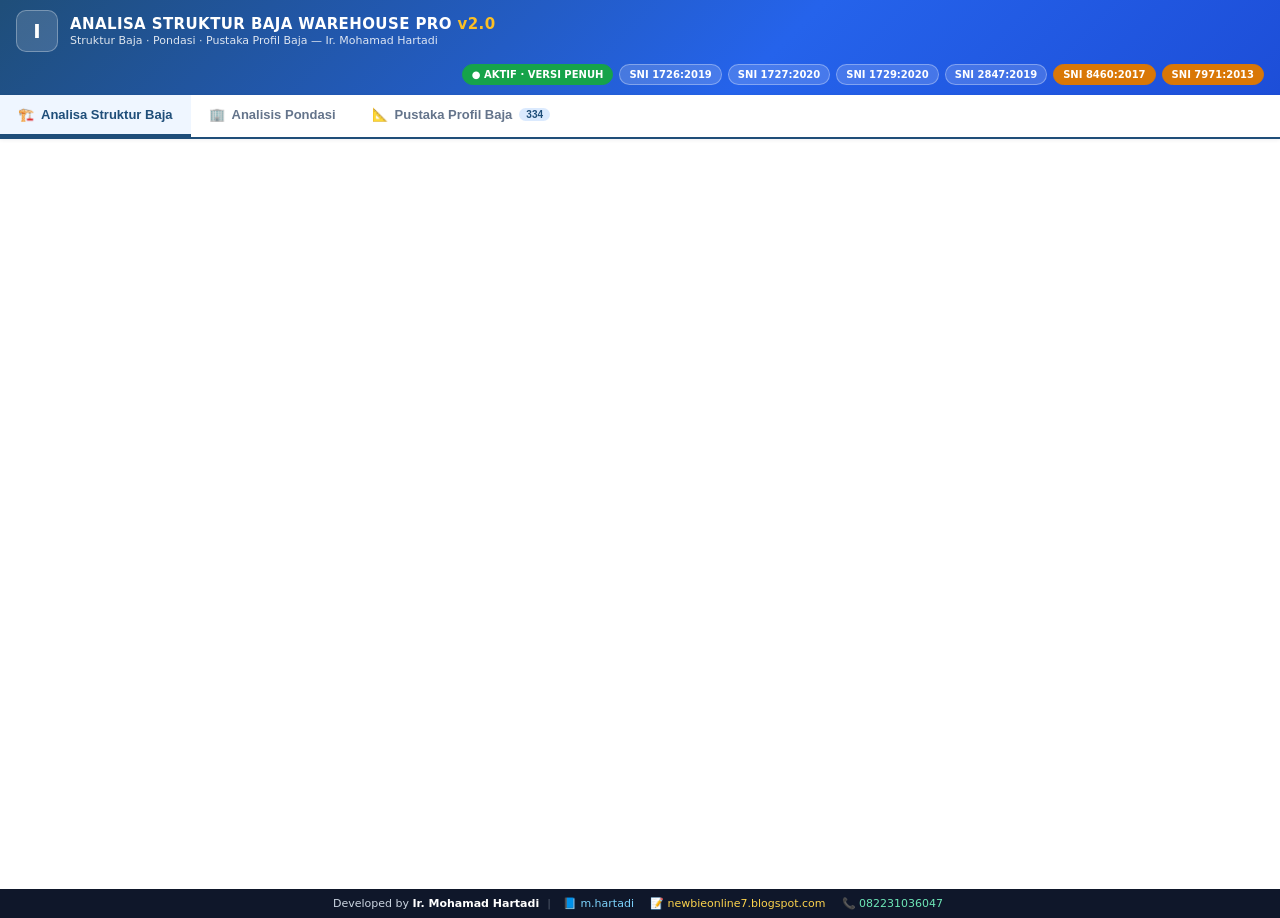
==== index.template.html @ 792269c4 "v2.0: shell profesional 3 tab — struktur baja (asli v1.0.0 PENUH), pondasi, pustaka profil baja 334 " ====
<!doctype html>
<html lang="id">
<head>
<meta charset="utf-8">
<meta name="viewport" content="width=device-width,initial-scale=1">
<meta name="author" content="Ir. Mohamad Hartadi">
<meta name="description" content="Analisa Struktur Baja Warehouse Pro v2.0 — Struktur baja gudang SNI 1726/1727/1729, analisis pondasi telapak & tiang pancang, pustaka profil baja 334 profil (BS 4-1, EN 10365, JIS). Versi penuh profesional by Ir. Mohamad Hartadi.">
<meta name="theme-color" content="#1f4e79">
<title>Analisa Struktur Baja Warehouse Pro v2.0 — SNI · Pondasi · Pustaka Profil</title>
<link rel="icon" href="data:image/svg+xml,%3Csvg xmlns='http://www.w3.org/2000/svg' viewBox='0 0 100 100'%3E%3Crect width='100' height='100' rx='16' fill='%231f4e79'/%3E%3Cpath d='M18 26h64v12H60v30h12v12H36V68h12V38H18z' fill='%23fff'/%3E%3C/svg%3E">
<style>
  :root {
    --biru: #1f4e79; --biru-2: #2563eb; --biru-m: #eff6ff; --biru-b: #dbeafe;
    --tinta: #0f172a; --tinta-2: #334155; --tinta-3: #64748b;
    --garis: #dbe2ea; --latar: #f6f8fb; --putih: #fff;
    --ok: #16a34a; --ok-m: #ecfdf5; --amber: #b45309; --amber-m: #fffbeb; --merah: #b91c1c; --merah-m: #fef2f2;
    --cyan: #0e7490; --cyan-m: #ecfeff;
  }
  * { margin: 0; padding: 0; box-sizing: border-box; }
  body { font-family: 'Segoe UI', system-ui, -apple-system, Roboto, sans-serif; background: var(--latar); color: var(--tinta); }

  /* ===== HEADER ===== */
  .hd { background: linear-gradient(135deg, #1f4e79 0%, #2563eb 60%, #1d4ed8 100%); color: #fff; padding: 10px 16px; box-shadow: 0 2px 10px rgba(15,23,42,.18); }
  .hd-in { max-width: 1600px; margin: 0 auto; display: flex; flex-wrap: wrap; align-items: center; gap: 12px; }
  .hd-logo { width: 42px; height: 42px; border-radius: 10px; background: rgba(255,255,255,.14); border: 1px solid rgba(255,255,255,.3); display: flex; align-items: center; justify-content: center; font-size: 20px; font-weight: 800; }
  .hd-t h1 { font-size: 15px; letter-spacing: .4px; }
  .hd-t .sub { font-size: 11px; opacity: .85; margin-top: 1px; }
  .hd-r { margin-left: auto; display: flex; flex-wrap: wrap; gap: 6px; align-items: center; }
  .badge { font-size: 10px; font-weight: 700; padding: 4px 9px; border-radius: 999px; background: rgba(255,255,255,.16); border: 1px solid rgba(255,255,255,.32); white-space: nowrap; }
  .badge.ok { background: #16a34a; border-color: #16a34a; }
  .badge.amber { background: #d97706; border-color: #d97706; }

  /* ===== TABS ===== */
  .tabs { background: var(--putih); border-bottom: 2px solid var(--biru); position: sticky; top: 0; z-index: 40; box-shadow: 0 1px 4px rgba(15,23,42,.07); }
  .tabs-in { max-width: 1600px; margin: 0 auto; display: flex; overflow-x: auto; }
  .tab { border: 0; background: none; padding: 12px 18px; font-size: 13px; font-weight: 600; color: var(--tinta-3); cursor: pointer; border-bottom: 3px solid transparent; white-space: nowrap; display: flex; align-items: center; gap: 7px; transition: .15s; }
  .tab:hover { color: var(--biru); background: var(--biru-m); }
  .tab.on { color: var(--biru); border-bottom-color: var(--biru); background: var(--biru-m); }
  .tab .ic { font-size: 13px; }
  .tab .cnt { font-size: 10px; font-weight: 700; background: var(--biru-b); color: var(--biru); padding: 1px 7px; border-radius: 999px; }

  /* ===== PANELS ===== */
  .panel { display: none; }
  .panel.on { display: block; }
  .frame-wrap { width: 100%; height: calc(100vh - 150px); min-height: 480px; background: var(--putih); }
  .frame-wrap iframe { width: 100%; height: 100%; border: 0; display: block; }
  .load-note { padding: 40px; text-align: center; color: var(--tinta-3); font-size: 13px; }

  /* ===== PUSTAKA (light theme) ===== */
  .pk { max-width: 1600px; margin: 0 auto; padding: 14px 16px 8px; }
  .card { background: var(--putih); border: 1px solid var(--garis); border-radius: 12px; box-shadow: 0 1px 3px rgba(15,23,42,.05); }
  .toolbar { padding: 10px; display: flex; flex-wrap: wrap; gap: 8px; align-items: center; }
  .btn-g { display: flex; border-radius: 9px; overflow: hidden; border: 1px solid var(--biru); }
  .btn-g button { border: 0; padding: 7px 13px; font-size: 12px; font-weight: 700; background: var(--putih); color: var(--tinta-3); cursor: pointer; }
  .btn-g button.on { background: var(--biru); color: #fff; }
  .chips { display: flex; flex-wrap: wrap; gap: 6px; }
  .chip { border: 1px solid var(--garis); background: var(--putih); color: var(--tinta-2); font-size: 12px; font-weight: 600; padding: 7px 12px; border-radius: 9px; cursor: pointer; }
  .chip.on { border-color: var(--biru); background: var(--biru-m); color: var(--biru); }
  .chip.fav { border-color: #d97706; color: #b45309; }
  .chip.fav.on { background: var(--amber-m); }
  .inp, .sel { border: 1px solid var(--garis); border-radius: 9px; padding: 7px 11px; font-size: 12px; color: var(--tinta); background: var(--putih); outline: none; }
  .inp:focus, .sel:focus { border-color: var(--biru-2); }
  .act { border: 1px solid var(--garis); background: var(--putih); border-radius: 9px; padding: 7px 12px; font-size: 12px; font-weight: 700; color: var(--biru); cursor: pointer; }
  .act:hover { background: var(--biru-m); }
  .act.am { color: var(--amber); }
  .act.cy { color: var(--cyan); }
  .tbl-wrap { overflow: auto; max-height: calc(100vh - 300px); min-height: 300px; }
  table.pk-t { width: 100%; border-collapse: collapse; font-size: 11.5px; font-family: 'Cascadia Code', Consolas, monospace; }
  .pk-t th { position: sticky; top: 0; background: var(--biru); color: #fff; padding: 8px 8px; text-align: right; font-weight: 700; white-space: nowrap; z-index: 5; }
  .pk-t th:nth-child(1), .pk-t th:nth-child(2) { text-align: left; }
  .pk-t td { padding: 5px 8px; border-bottom: 1px solid var(--garis); text-align: right; white-space: nowrap; }
  .pk-t td:nth-child(1), .pk-t td:nth-child(2) { text-align: left; }
  .pk-t tr.row:hover { background: var(--biru-m); cursor: pointer; }
  .pk-t .nm { color: var(--biru); font-weight: 700; }
  .tag { font-size: 10px; font-weight: 800; padding: 2px 7px; border-radius: 6px; }
  .tag.ok { background: var(--ok-m); color: var(--ok); }
  .tag.wn { background: var(--amber-m); color: var(--amber); }
  .tag.bd { background: var(--merah-m); color: var(--merah); }
  .tag.nn { color: var(--tinta-3); }
  .tbl-foot { display: flex; justify-content: space-between; flex-wrap: wrap; gap: 6px; padding: 8px 12px; font-size: 10.5px; color: var(--tinta-3); border-top: 1px solid var(--garis); }

  /* ===== MODALS ===== */
  .modal { position: fixed; inset: 0; z-index: 60; background: rgba(15,23,42,.55); display: none; align-items: center; justify-content: center; padding: 14px; }
  .modal.on { display: flex; }
  .m-card { background: var(--putih); border-radius: 14px; max-width: 900px; width: 100%; max-height: 92vh; overflow: auto; box-shadow: 0 20px 60px rgba(15,23,42,.3); animation: pop .22s ease; }
  @keyframes pop { from { transform: scale(.96); opacity: 0; } }
  .m-head { display: flex; justify-content: space-between; align-items: center; padding: 12px 16px; border-bottom: 1px solid var(--garis); position: sticky; top: 0; background: var(--putih); z-index: 3; }
  .m-head h2 { font-size: 14px; color: var(--biru); letter-spacing: .3px; }
  .m-x { border: 1px solid var(--merah); color: var(--merah); background: var(--putih); width: 28px; height: 28px; border-radius: 8px; cursor: pointer; font-size: 14px; }
  .m-body { padding: 16px; }
  .g2 { display: grid; grid-template-columns: 1fr; gap: 14px; }
  @media(min-width: 760px) { .g2 { grid-template-columns: 320px 1fr; } }
  .svg-box { background: var(--biru-m); border: 1px solid var(--biru-b); border-radius: 12px; padding: 10px; display: flex; align-items: center; justify-content: center; }
  .pgrid { display: grid; grid-template-columns: 1fr 1fr; gap: 6px; font-family: Consolas, monospace; font-size: 11.5px; }
  .pgrid .it { display: flex; justify-content: space-between; gap: 8px; background: var(--latar); border: 1px solid var(--garis); border-radius: 8px; padding: 6px 9px; }
  .pgrid .k { color: var(--tinta-3); } .pgrid .v { color: var(--tinta); font-weight: 700; text-align: right; }
  .m-foot { padding: 0 16px 14px; font-size: 10.5px; color: var(--tinta-3); line-height: 1.6; }
  .vsum { display: grid; grid-template-columns: repeat(auto-fit, minmax(150px, 1fr)); gap: 8px; margin: 12px 0; }
  .vcard { border: 1px solid var(--ok); background: var(--ok-m); border-radius: 12px; padding: 10px; text-align: center; }
  .vcard h4 { color: var(--biru); font-size: 13px; }
  .vcard .n { font-size: 11px; color: var(--tinta-2); font-family: Consolas, monospace; margin-top: 3px; }
  .vcard .t { font-size: 10px; font-weight: 800; margin-top: 5px; }
  .vcard .t.ok { color: var(--ok); } .vcard .t.wn { color: var(--amber); }
  .note-p { font-size: 11.5px; color: var(--tinta-2); line-height: 1.65; background: var(--biru-m); border-left: 3px solid var(--biru); padding: 9px 12px; border-radius: 0 8px 8px 0; }
  .vtable { width: 100%; border-collapse: collapse; font-size: 11px; font-family: Consolas, monospace; }
  .vtable th { background: var(--latar); color: var(--biru); text-align: right; padding: 6px 8px; border-bottom: 2px solid var(--biru); }
  .vtable th:first-child { text-align: left; }
  .vtable td { padding: 5px 8px; border-bottom: 1px solid var(--garis); text-align: right; }
  .vtable td:first-child { text-align: left; color: var(--biru); font-weight: 700; }

  /* ===== FOOTER ===== */
  .ft { background: var(--tinta); color: #cbd5e1; }
  .ft-in { max-width: 1600px; margin: 0 auto; padding: 8px 16px; display: flex; flex-wrap: wrap; gap: 8px; align-items: center; justify-content: center; font-size: 11px; }
  .ft b { color: #fff; }
  .ft a { color: #7dd3fc; text-decoration: none; margin: 0 4px; }
  .ft a.am { color: #fcd34d; } .ft a.gr { color: #6ee7b7; }
  .ft .sep { opacity: .35; }
  @media(max-width: 700px) { .hd-t h1 { font-size: 13px; } .frame-wrap { height: calc(100vh - 190px); } }
</style>
</head>
<body>

<!-- ================= HEADER ================= -->
<header class="hd">
  <div class="hd-in">
    <div class="hd-logo">I</div>
    <div class="hd-t">
      <h1>ANALISA STRUKTUR BAJA WAREHOUSE PRO <span style="color:#fbbf24">v2.0</span></h1>
      <div class="sub">Struktur Baja · Pondasi · Pustaka Profil Baja — Ir. Mohamad Hartadi</div>
    </div>
    <div class="hd-r">
      <span class="badge ok">● AKTIF · VERSI PENUH</span>
      <span class="badge">SNI 1726:2019</span>
      <span class="badge">SNI 1727:2020</span>
      <span class="badge">SNI 1729:2020</span>
      <span class="badge">SNI 2847:2019</span>
      <span class="badge amber">SNI 8460:2017</span>
      <span class="badge amber">SNI 7971:2013</span>
    </div>
  </div>
</header>

<!-- ================= TABS ================= -->
<nav class="tabs">
  <div class="tabs-in">
    <button class="tab on" data-tab="struktur"><span class="ic">🏗️</span> Analisa Struktur Baja</button>
    <button class="tab" data-tab="pondasi"><span class="ic">🏢</span> Analisis Pondasi</button>
    <button class="tab" data-tab="pustaka"><span class="ic">📐</span> Pustaka Profil Baja <span class="cnt">334</span></button>
  </div>
</nav>

<!-- ================= TAB 1: STRUKTUR ================= -->
<section class="panel on" id="panel-struktur">
  <div class="frame-wrap"><iframe id="frame-struktur" loading="lazy" title="Analisa Struktur Baja Warehouse"></iframe></div>
</section>

<!-- ================= TAB 2: PONDASI ================= -->
<section class="panel" id="panel-pondasi">
  <div class="frame-wrap"><iframe id="frame-pondasi" loading="lazy" title="Analisis Pondasi Telapak dan Tiang Pancang"></iframe></div>
</section>

<!-- ================= TAB 3: PUSTAKA ================= -->
<section class="panel" id="panel-pustaka">
  <div class="pk">
    <div class="card">
      <div class="toolbar">
        <div class="btn-g" id="stdBtns">
          <button data-std="BS" class="on">BS 4-1</button>
          <button data-std="EN">EN 10365</button>
          <button data-std="JIS">JIS G 3192</button>
        </div>
        <div class="chips" id="famChips"></div>
        <input class="inp" id="search" type="text" placeholder="Cari nama / dimensi… (mis. 457 191)" style="flex:1;min-width:150px">
        <select class="sel" id="sortSel">
          <option value="nama">Urut: Nama</option>
          <option value="h_desc">Urut: Tinggi h ↓</option>
          <option value="m_desc">Urut: Massa ↓</option>
          <option value="ix_desc">Urut: Ix ↓</option>
          <option value="zx_desc">Urut: Zx (plastik) ↓</option>
          <option value="j_desc">Urut: J (torsion) ↓</option>
          <option value="dev_desc">Urut: Δ massa ↓</option>
        </select>
        <button class="act cy" id="btnVerify">✓ Verifikasi</button>
        <button class="act am" id="btnCsv">⬇ CSV</button>
      </div>
      <div class="tbl-wrap">
        <table class="pk-t">
          <thead><tr>
            <th></th><th>NAMA</th><th>h<br>mm</th><th>b<br>mm</th><th>tw</th><th>tf</th><th>r</th>
            <th>A<br>cm²</th><th>berat<br>kg/m</th><th>Ix<br>cm⁴</th><th>Iy<br>cm⁴</th><th>Sx<br>cm³</th><th>Zx<br>cm³</th><th>Δm<br>%</th>
          </tr></thead>
          <tbody id="tbody"></tbody>
        </table>
      </div>
      <div class="tbl-foot"><span id="rowCount">—</span><span id="libNote">—</span></div>
    </div>
  </div>
</section>

<!-- ================= MODAL DETAIL ================= -->
<div class="modal" id="modalDetail">
  <div class="m-card">
    <div class="m-head"><h2 id="dTitle"></h2>
      <div style="display:flex;gap:8px"><button class="act" id="btnCopy">⧉ JSON</button><button class="m-x" onclick="closeModal('modalDetail')">✕</button></div>
    </div>
    <div class="m-body g2">
      <div class="svg-box"><svg id="dSvg" viewBox="0 0 340 300" style="width:100%;max-width:320px"></svg></div>
      <div><div id="dBadge" style="margin-bottom:8px"></div><div class="pgrid" id="dGrid"></div></div>
    </div>
    <div class="m-foot" id="dFoot"></div>
  </div>
</div>

<!-- ================= MODAL VERIFIKASI ================= -->
<div class="modal" id="modalVerify">
  <div class="m-card">
    <div class="m-head"><h2>PUSTAKA MENGUJI DIRINYA SENDIRI</h2><button class="m-x" onclick="closeModal('modalVerify')">✕</button></div>
    <div class="m-body">
      <p class="note-p" id="verifyNote"></p>
      <div class="vsum" id="verifySummary"></div>
      <div style="overflow:auto" id="verifyTableWrap">
        <table class="vtable">
          <thead><tr><th>PROFIL</th><th>NOMINAL</th><th>GEOMETRIS</th><th>Δ %</th><th>STATUS</th></tr></thead>
          <tbody id="verifyBody"></tbody>
        </table>
      </div>
    </div>
  </div>
</div>

<!-- ================= FOOTER ================= -->
<footer class="ft">
  <div class="ft-in">
    <span>Developed by <b>Ir. Mohamad Hartadi</b></span><span class="sep">|</span>
    <a href="https://facebook.com/m.hartadi" target="_blank">📘 m.hartadi</a>
    <a class="am" href="https://newbieonline7.blogspot.com" target="_blank">📝 newbieonline7.blogspot.com</a>
    <a class="gr" href="https://wa.me/6282231036047" target="_blank">📞 082231036047</a>
  </div>
</footer>

<script>
"use strict";
/* ============ PUSTAKA DATA (BS 4-1 + EN 10365 + JIS) ============ */
const LIBS = { BS: __LIB_JSON__, EN: __LIB_EN_JSON__, JIS: __LIB_JIS_JSON__ };

/* ============ GEOMETRI SVG ============ */
function arcPts(cx, cy, r, a0, a1, n, out) {
  for (let i = 1; i <= n; i++) { const a = a0 + (a1 - a0) * i / n; out.push([cx + r * Math.cos(a), cy + r * Math.sin(a)]); }
}
function iPoly(h, b, tw, tf, r) {
  const n = 8, right = [];
  right.push([b/2, h]); right.push([b/2, h - tf]); right.push([tw/2 + r, h - tf]);
  arcPts(tw/2 + r, h - tf - r, r, Math.PI/2, Math.PI, n, right);
  right.push([tw/2, tf + r]);
  arcPts(tw/2 + r, tf + r, r, Math.PI, Math.PI*1.5, n, right);
  right.push([tw/2 + r, tf]); right.push([b/2, tf]); right.push([b/2, 0]);
  const pts = [[-b/2, h]];
  for (const p of right) pts.push(p.slice());
  pts.push([-b/2, 0]);
  for (let i = right.length - 2; i >= 1; i--) pts.push([-right[i][0], right[i][1]]);
  return pts;
}
function cnpPoly(h, b, c, t) {
  return [[0,0],[b,0],[b,c],[b-t,c],[b-t,t],[t,t],[t,h-t],[b-t,h-t],[b-t,h-c],[b,h-c],[b,h],[0,h]];
}
function chPoly(h, b, tw, tf, r) {
  const n = 8, pts = [];
  pts.push([0, h]); pts.push([b, h]); pts.push([b, h - tf]); pts.push([tw + r, h - tf]);
  arcPts(tw + r, h - tf - r, r, Math.PI/2, Math.PI, n, pts);
  pts.push([tw, tf + r]);
  arcPts(tw + r, tf + r, r, Math.PI, Math.PI*1.5, n, pts);
  pts.push([tw + r, tf]); pts.push([b, tf]); pts.push([b, 0]); pts.push([0, 0]);
  return pts;
}

/* ============ PEMBANGUNAN PUSTAKA ============ */
function fromLib(p, std) {
  const dim = p.dim;
  const cd = p.keluarga === 'kanal-canai-dingin';
  let mNom = null, dev = null;
  if (std === 'BS') {
    const mNomT = p.nama.split('x').pop();
    mNom = /^\d+(\.\d+)?$/.test(mNomT) && p.nama.includes('x') ? parseFloat(mNomT) : null;
    dev = mNom ? (p.berat / mNom - 1) * 100 : null;
  }
  const isK = p.keluarga !== 'i-shape';
  const pts = cd ? cnpPoly(dim.h, dim.b, dim.c, dim.t)
    : isK ? chPoly(dim.h, dim.b, dim.tw, dim.tf, dim.r)
    : iPoly(dim.h, dim.b, dim.tw, dim.tf, dim.r);
  return {
    kel: p.kode, nama: p.nama, tipe: p.keluarga, sumber: p.sumber,
    simetri: p.simetri, raw: p, canaiDingin: !!p.canaiDingin || cd,
    h: dim.h, b: dim.b, tw: dim.tw !== undefined ? dim.tw : dim.t, tf: dim.tf !== undefined ? dim.tf : dim.t, r: dim.r !== undefined ? dim.r : 0,
    cLip: dim.c !== undefined ? dim.c : null,
    mNom, berat: p.berat, dev, catatan: p.catatan || null, sayapTirus: !!p.sayapTirus,
    A: p.A / 100, Ix: p.Ix / 1e4, Iy: p.Iy / 1e4,
    Sx: p.Sx / 1e3, Sy: p.Sy / 1e3, Zx: p.Zx / 1e3, Zy: p.Zy / 1e3,
    rx: p.rx, ry: p.ry, J: p.J / 1e4, Cw: p.Cw,
    ho: p.ho, hw: p.hw, rts: p.rts, lambdaF: p.lambdaF, lambdaW: p.lambdaW, xg: p.xg,
    pts
  };
}
let PUSTAKA = [];

/* ============ STATE ============ */
let favSet = new Set(JSON.parse(localStorage.getItem('bajaFav') || '[]'));
let std = 'BS', fam = 'ALL', sortMode = 'nama', query = '';

function devBadge(dev) {
  if (dev === null || isNaN(dev)) return '<span class="tag nn">—</span>';
  const ok = Math.abs(dev) <= 2;
  return '<span class="tag ' + (ok ? 'ok' : (Math.abs(dev) <= 3 ? 'wn' : 'bd')) + '">' + (dev >= 0 ? '+' : '') + dev.toFixed(2) + '</span>';
}
function fmt(v) { return v >= 100000 ? v.toExponential(3).replace('e+', 'e') : v >= 100 ? v.toFixed(0) : v.toFixed(1); }
function esc(n) { return n.replace(/'/g, "\\'"); }

function filtered() {
  let list = PUSTAKA.filter(p => {
    if (fam === 'FAV') { if (!favSet.has(p.nama)) return false; }
    else if (fam !== 'ALL' && p.kel !== fam) return false;
    if (query && !p.nama.toLowerCase().includes(query)) return false;
    return true;
  });
  return list.sort({
    nama: (a, b) => a.nama.localeCompare(b.nama),
    h_desc: (a, b) => b.h - a.h,
    m_desc: (a, b) => b.berat - a.berat,
    ix_desc: (a, b) => b.Ix - a.Ix,
    zx_desc: (a, b) => b.Zx - a.Zx,
    j_desc: (a, b) => b.J - a.J,
    dev_desc: (a, b) => (Math.abs(b.dev) || 0) - (Math.abs(a.dev) || 0)
  }[sortMode]);
}

function renderTable() {
  const list = filtered();
  document.getElementById('tbody').innerHTML = list.map(p => `
    <tr class="row" onclick="openDetail('${esc(p.nama)}')">
      <td onclick="event.stopPropagation();toggleFav('${esc(p.nama)}')"><span style="cursor:pointer;color:${favSet.has(p.nama) ? '#d97706' : '#cbd5e1'}">★</span></td>
      <td class="nm">${p.nama}</td>
      <td>${p.h.toFixed(1)}</td><td>${p.b.toFixed(1)}</td><td>${p.tw.toFixed(1)}</td><td>${p.tf.toFixed(1)}</td><td>${p.r.toFixed(1)}</td>
      <td style="color:#0e7490">${p.A.toFixed(1)}</td>
      <td style="color:#b45309;font-weight:700">${p.berat.toFixed(1)}</td>
      <td>${fmt(p.Ix)}</td><td>${fmt(p.Iy)}</td><td>${p.Sx.toFixed(0)}</td><td>${p.Zx.toFixed(0)}</td>
      <td>${devBadge(p.dev)}</td>
    </tr>`).join('') || '<tr><td colspan="14" style="text-align:center;padding:30px;color:#64748b">Tidak ada profil yang cocok.</td></tr>';
  document.getElementById('rowCount').textContent = list.length + ' profil ditampilkan · ' + favSet.size + ' favorit';
}
function toggleFav(nama) {
  favSet.has(nama) ? favSet.delete(nama) : favSet.add(nama);
  localStorage.setItem('bajaFav', JSON.stringify(Array.from(favSet)));
  renderTable();
}

function svgSection(p) {
  const pts = p.pts, pad = 58, W = 340, H = 300;
  const xs = pts.map(q => q[0]);
  const xMin = Math.min(...xs), xMax = Math.max(...xs);
  const scale = Math.min((W - 2 * pad) / (xMax - xMin), (H - 2 * pad) / (p.h));
  const ox = W / 2 - (xMin + xMax) / 2 * scale;
  const oy = H / 2 - p.h / 2 * scale;
  const X = x => ox + x * scale, Y = y => oy - y * scale;
  let d = '';
  pts.forEach((pt, i) => { d += (i ? 'L' : 'M') + X(pt[0]).toFixed(1) + ' ' + Y(pt[1]).toFixed(1) + ' '; });
  d += 'Z';
  const cx = X(p.tipe === 'i-shape' ? 0 : p.xg), cyB = Y(p.h / 2);
  let s = '<defs><pattern id="hx" width="6" height="6" patternTransform="rotate(45)" patternUnits="userSpaceOnUse"><rect width="6" height="6" fill="rgba(37,99,235,.08)"/><line x1="0" y1="0" x2="0" y2="6" stroke="rgba(37,99,235,.4)" stroke-width="1.1"/></pattern></defs>';
  s += '<path d="' + d + '" fill="url(#hx)" stroke="#1f4e79" stroke-width="1.8"/>';
  s += '<line x1="' + (cx - 26) + '" y1="10" x2="' + (cx - 26) + '" y2="' + (H - 10) + '" stroke="#b45309" stroke-width="0.8" stroke-dasharray="7 4 2 4"/>';
  s += '<line x1="10" y1="' + cyB + '" x2="' + (W - 10) + '" y2="' + cyB + '" stroke="#b45309" stroke-width="0.8" stroke-dasharray="7 4 2 4"/>';
  const xL = 24;
  s += '<line x1="' + xL + '" y1="' + Y(0) + '" x2="' + xL + '" y2="' + Y(p.h) + '" stroke="#64748b" stroke-width="0.9"/>';
  s += '<text x="' + (xL - 6) + '" y="' + ((Y(0) + Y(p.h)) / 2) + '" fill="#334155" font-size="11" font-family="Consolas" text-anchor="middle" transform="rotate(-90 ' + (xL - 6) + ' ' + ((Y(0) + Y(p.h)) / 2) + ')">h = ' + p.h.toFixed(1) + '</text>';
  const yBot = H - 26;
  s += '<line x1="' + X(xMin) + '" y1="' + yBot + '" x2="' + X(xMax) + '" y2="' + yBot + '" stroke="#64748b" stroke-width="0.9"/>';
  s += '<text x="' + ((X(xMin) + X(xMax)) / 2) + '" y="' + (yBot + 14) + '" fill="#334155" font-size="11" font-family="Consolas" text-anchor="middle">b = ' + p.b.toFixed(1) + '</text>';
  return s + '</svg>';
}
function grid(rows) {
  return rows.map(r => '<div class="it"><span class="k">' + r[0] + '</span><span class="v">' + r[1] + '</span></div>').join('');
}

function openDetail(nama) {
  const p = PUSTAKA.find(x => x.nama === nama);
  if (!p) return;
  document.getElementById('dTitle').textContent = p.nama;
  document.getElementById('dSvg').innerHTML = svgSection(p);
  const ok = p.dev === null ? null : Math.abs(p.dev) <= 2;
  const tipeLabel = p.tipe === 'i-shape' ? 'Profil I Ganda Simetri' : (p.canaiDingin ? 'Lip Channel Canai Dingin' : (p.sayapTirus ? (p.kel.startsWith('I') ? 'I-Beam Sayap Tirus' : 'Kanal Sayap Tirus') : 'Kanal Sayap Sejajar'));
  const vBadge = p.dev === null
    ? '<span class="tag ok"> KONSISTENSI A×7850 ✓</span>'
    : '<span class="tag ' + (ok ? 'ok' : 'wn') + '"> VERIFIKASI Δm ' + (p.dev >= 0 ? '+' : '') + p.dev.toFixed(2) + '% ' + (ok ? '✓' : '') + '</span>';
  document.getElementById('dBadge').innerHTML = '<span class="tag ok">' + p.kel + ' · ' + tipeLabel + ' · simetri ' + p.simetri + '</span>' + vBadge;
  const dimRows = p.canaiDingin
    ? [['Tinggi h', p.h.toFixed(1) + ' mm'], ['Lebar b', p.b.toFixed(1) + ' mm'], ['Lip c', p.cLip.toFixed(1) + ' mm'], ['Tebal t (seragam)', p.tw.toFixed(1) + ' mm'], ['Massa nominal', '— (nama dimensi)']]
    : [['Tinggi h', p.h.toFixed(1) + ' mm'], ['Lebar b', p.b.toFixed(1) + ' mm'], ['Tebal web tw', p.tw.toFixed(1) + ' mm'], ['Tebal sayap tf', p.tf.toFixed(1) + ' mm'], ['Radius fillet r', p.r.toFixed(1) + ' mm'], ['Massa nominal', p.mNom ? p.mNom + ' kg/m' : '— (nama seri)']];
  const rows = dimRows.concat([
    ['Luas A', p.A.toFixed(2) + ' cm²'], ['Berat geometris', p.berat.toFixed(2) + ' kg/m'],
    ['Inersia Ix', fmt(p.Ix) + ' cm⁴'], ['Inersia Iy', fmt(p.Iy) + ' cm⁴'],
    ['Elastis Sx', fmt(p.Sx) + ' cm³'], ['Elastis Sy', fmt(p.Sy) + ' cm³'],
    ['Plastik Zx', fmt(p.Zx) + ' cm³'], ['Plastik Zy', fmt(p.Zy) + ' cm³'],
    ['Girosi rx', p.rx.toFixed(1) + ' mm'], ['Girosi ry', p.ry.toFixed(1) + ' mm'],
    ['Torsion J', fmt(p.J) + ' cm⁴'], ['Warping Cw', p.Cw.toExponential(3) + ' mm⁶'],
    ['ho (cg sayap)', p.ho.toFixed(1) + ' mm'], ['hw (web bersih)', p.hw.toFixed(1) + ' mm'],
    ['rts (LTB)', p.rts.toFixed(2) + ' mm'], ['λF sayap', p.lambdaF.toFixed(2)],
    ['λW web', p.lambdaW.toFixed(2)], ['x̄ centroid', (p.tipe === 'i-shape' ? '0 (simetri)' : p.xg.toFixed(1) + ' mm')]
  ]);
  document.getElementById('dGrid').innerHTML = grid(rows);
  document.getElementById('dFoot').textContent = 'Sumber: ' + p.sumber + ' · ' + LIBS[std].catatan + (p.catatan ? ' · CATATAN: ' + p.catatan : '') + ' · Perhatian: tinggi seri pada NAMA bukan tinggi sebenarnya — yang dipakai solver adalah tinggi aktual.';
  window._lastDetail = p;
  document.getElementById('modalDetail').classList.add('on');
}

function openVerify() {
  const fams = LIBS[std].keluarga.map(k => k.id);
  const notes = {
    BS: 'Penamaan BS memuat massa dalam nama profil (UB 457x191x67 → 67 kg/m). Jika dimensi yang tercatat keliru, massa hitungan geometris tidak akan cocok dengan angka terakhir pada namanya. Toleransi verifikasi: ±2%.',
    EN: 'Nama seri EN 10365 / DIN 1026 hanya memuat tinggi seri (IPE 300, HEA 200, …) — tidak ada massa dalam nama. Verifikasi pengganti: konsistensi internal berat ≡ A × 7850 kg/m³, serta pembandingan mandiri terhadap tabel pabrik.',
    JIS: 'Nama profil JIS memuat dimensi (HW 400x400x13x21 → h × b × tw × tf), bukan massa. Verifikasi pengganti: konsistensi internal berat ≡ A × 7850 kg/m³; CNP canai dingin memerlukan lebar efektif SNI 7971:2013 untuk desain penuh.'
  };
  document.getElementById('verifyNote').textContent = notes[std];
  if (std === 'BS') {
    document.getElementById('verifySummary').innerHTML = fams.map(f => {
      const list = PUSTAKA.filter(p => p.kel === f);
      const ok = list.filter(p => Math.abs(p.dev) <= 2).length;
      let maxDev = 0; list.forEach(p => { if (Math.abs(p.dev) > maxDev) maxDev = Math.abs(p.dev); });
      const mean = list.reduce((s, p) => s + Math.abs(p.dev), 0) / list.length;
      const allOk = ok === list.length;
      return '<div class="vcard"><h4>' + f + '</h4><div class="n">' + ok + '/' + list.length + ' terverifikasi</div><div class="n" style="color:#64748b">max |Δ| = ' + maxDev.toFixed(2) + '% · rata² = ' + mean.toFixed(2) + '%</div><div class="t ' + (allOk ? 'ok' : 'wn') + '">' + (allOk ? '✓ TERSERTIFIKASI' : '⚠ PERIKSA DATA') + '</div></div>';
    }).join('');
    const sorted = [...PUSTAKA].sort((a, b) => (Math.abs(b.dev) || 0) - (Math.abs(a.dev) || 0)).slice(0, 12);
    document.getElementById('verifyTableWrap').style.display = '';
    document.getElementById('verifyBody').innerHTML = sorted.map(p =>
      '<tr><td>' + p.nama + '</td><td>' + p.mNom + '</td><td>' + p.berat.toFixed(1) + '</td><td>' + devBadge(p.dev) + '</td><td style="color:' + (Math.abs(p.dev) <= 2 ? '#16a34a' : '#b45309') + '">' + (Math.abs(p.dev) <= 2 ? '✓ SESUAI' : '⚠ SIMPANGAN') + '</td></tr>').join('');
  } else {
    document.getElementById('verifySummary').innerHTML = fams.map(f => {
      const list = PUSTAKA.filter(p => p.kel === f);
      let maxDev = 0; list.forEach(p => { const dd = Math.abs(p.berat - p.A * 100 * 0.00785); if (dd > maxDev) maxDev = dd; });
      return '<div class="vcard"><h4>' + f + '</h4><div class="n">' + list.length + ' profil · konsisten ✓</div><div class="n" style="color:#64748b">max |berat−A·ρ| = ' + maxDev.toExponential(1) + ' kg/m</div><div class="t ok">✓ KONSISTEN</div></div>';
    }).join('');
    document.getElementById('verifyTableWrap').style.display = 'none';
  }
  document.getElementById('modalVerify').classList.add('on');
}
function closeModal(id) { document.getElementById(id).classList.remove('on'); }

function exportCsv() {
  const head = ['Nama','Kode','Keluarga','Simetri','h_mm','b_mm','tw_mm','tf_mm','r_mm','c_lip_mm','A_cm2','Berat_kgm','MassaNominal_kgm','Ix_cm4','Iy_cm4','Sx_cm3','Sy_cm3','Zx_cm3','Zy_cm3','rx_mm','ry_mm','J_cm4','Cw_mm6','ho_mm','hw_mm','rts_mm','lambdaF','lambdaW','xg_mm','Deviasi_persen','Sumber'];
  const lines = PUSTAKA.map(p => {
    const q = p.raw;
    return [p.nama, p.kel, p.tipe, p.simetri, p.h.toFixed(1), p.b.toFixed(1), p.tw.toFixed(1), p.tf.toFixed(1), p.r.toFixed(1), (p.cLip !== null ? p.cLip.toFixed(1) : ''),
      p.A.toFixed(2), p.berat.toFixed(3), (p.mNom || ''), p.Ix.toFixed(1), p.Iy.toFixed(1), p.Sx.toFixed(1), p.Sy.toFixed(1),
      p.Zx.toFixed(1), p.Zy.toFixed(1), p.rx.toFixed(2), p.ry.toFixed(2), p.J.toFixed(2), q.Cw, p.ho.toFixed(1), p.hw.toFixed(1),
      p.rts.toFixed(3), p.lambdaF.toFixed(3), p.lambdaW.toFixed(2), (p.tipe === 'i-shape' ? '0' : p.xg.toFixed(2)),
      (p.dev !== null ? p.dev.toFixed(3) : ''), p.sumber].join(',');
  });
  const blob = new Blob([head.join(',') + '\n' + lines.join('\n')], { type: 'text/csv' });
  const a = document.createElement('a');
  a.href = URL.createObjectURL(blob);
  a.download = 'profil-baja-' + std + '.csv';
  a.click();
}

/* ============ TAB SHELL ============ */
const loaded = {};
function showTab(t) {
  document.querySelectorAll('.tab').forEach(b => b.classList.toggle('on', b.dataset.tab === t));
  document.querySelectorAll('.panel').forEach(p => p.classList.toggle('on', p.id === 'panel-' + t));
  if (t === 'struktur' && !loaded.struktur) { document.getElementById('frame-struktur').src = 'struktur.html'; loaded.struktur = 1; }
  if (t === 'pondasi' && !loaded.pondasi) { document.getElementById('frame-pondasi').src = 'pondasi.html'; loaded.pondasi = 1; }
  if (t === 'pustaka') renderTable();
}

function renderFamTabs() {
  const fams = LIBS[std].keluarga.map(k => k.id);
  let html = '<button class="chip ' + (fam === 'ALL' ? 'on' : '') + '" data-fam="ALL">Semua</button>';
  fams.forEach(f => { html += '<button class="chip ' + (fam === f ? 'on' : '') + '" data-fam="' + f + '">' + f + '</button>'; });
  html += '<button class="chip fav ' + (fam === 'FAV' ? 'on' : '') + '" data-fam="FAV">★ Favorit</button>';
  document.getElementById('famChips').innerHTML = html;
  document.querySelectorAll('#famChips .chip').forEach(c => c.addEventListener('click', () => { fam = c.dataset.fam; renderFamTabs(); renderTable(); }));
}
function setStd(s) {
  std = s;
  fam = 'ALL';
  PUSTAKA = LIBS[std].profil.map(p => fromLib(p, std));
  document.querySelectorAll('#stdBtns button').forEach(b => b.classList.toggle('on', b.dataset.std === std));
  document.getElementById('libNote').textContent = 'Klik baris untuk detail · ' + LIBS[std].standar + ' · ' + LIBS[std].catatan;
  renderFamTabs();
  renderTable();
}

/* ============ INIT ============ */
document.addEventListener('DOMContentLoaded', () => {
  document.querySelectorAll('.tab').forEach(b => b.addEventListener('click', () => showTab(b.dataset.tab)));
  showTab('struktur');
  document.querySelectorAll('#stdBtns button').forEach(b => b.addEventListener('click', () => setStd(b.dataset.std)));
  setStd('BS');
  document.getElementById('search').addEventListener('input', e => { query = e.target.value.toLowerCase().trim(); renderTable(); });
  document.getElementById('sortSel').addEventListener('change', e => { sortMode = e.target.value; renderTable(); });
  document.getElementById('btnVerify').addEventListener('click', openVerify);
  document.getElementById('btnCsv').addEventListener('click', exportCsv);
  document.getElementById('btnCopy').addEventListener('click', function () {
    const p = window._lastDetail;
    const rest = Object.assign({}, p); delete rest.pts; delete rest.raw;
    navigator.clipboard.writeText(JSON.stringify(rest, null, 2));
    this.textContent = '✓ Disalin'; setTimeout(() => this.textContent = '⧉ JSON', 1500);
  });
});
document.getElementById('modalDetail').addEventListener('click', e => { if (e.target.id === 'modalDetail') closeModal('modalDetail'); });
document.getElementById('modalVerify').addEventListener('click', e => { if (e.target.id === 'modalVerify') closeModal('modalVerify'); });
</script>
</body>
</html>
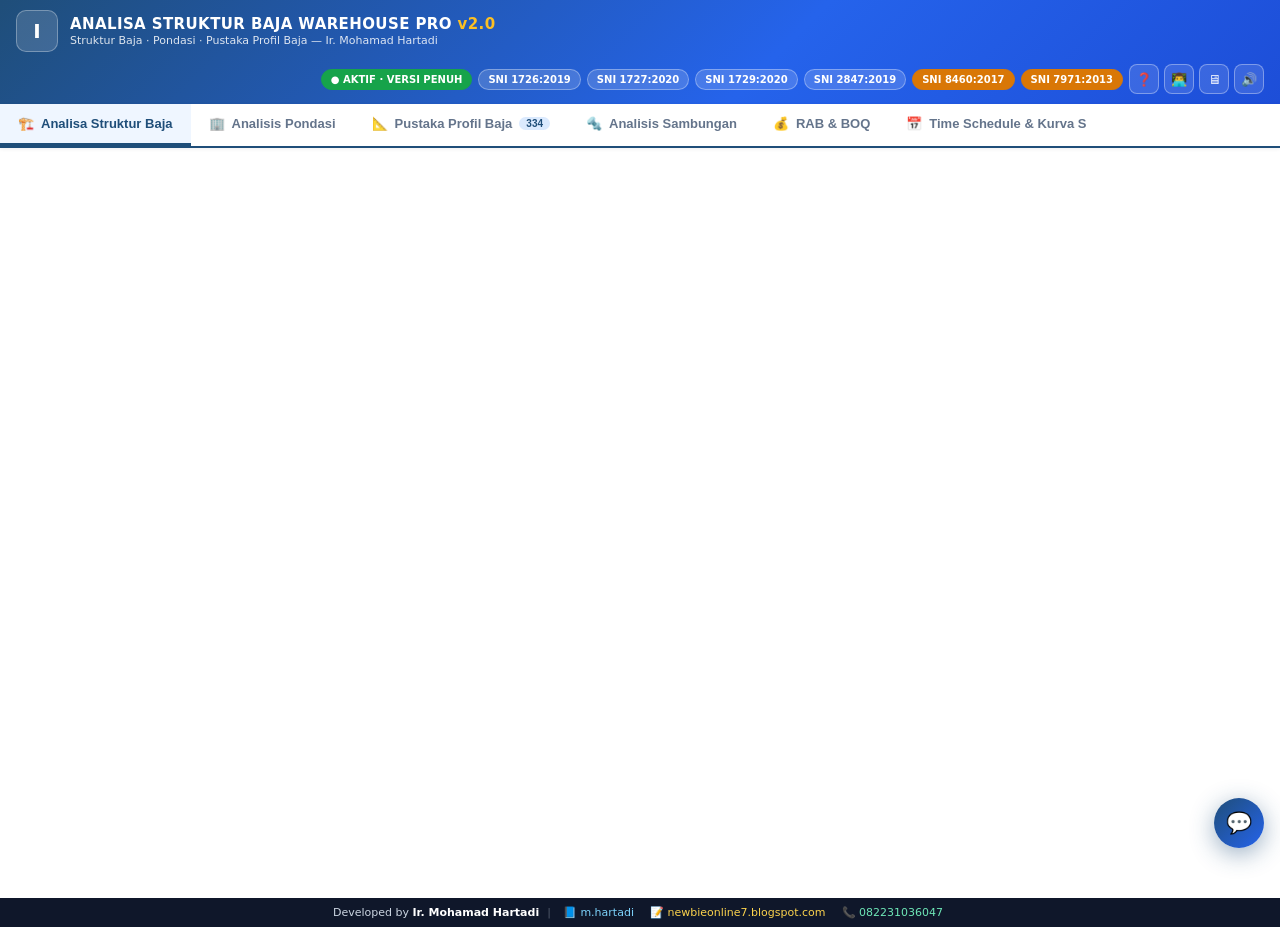
==== commit 800e2972: "v3.0: kredit Ir. Mohamad Hartadi; gambar portal berdimensi (edit sinkron + PDF); tab Sambungan, RAB&" ====
--- a/index.template.html
+++ b/index.template.html
@@ -4,9 +4,9 @@
 <meta charset="utf-8">
 <meta name="viewport" content="width=device-width,initial-scale=1">
 <meta name="author" content="Ir. Mohamad Hartadi">
-<meta name="description" content="Analisa Struktur Baja Warehouse Pro v2.0 — Struktur baja gudang SNI 1726/1727/1729, analisis pondasi telapak & tiang pancang, pustaka profil baja 334 profil (BS 4-1, EN 10365, JIS). Versi penuh profesional by Ir. Mohamad Hartadi.">
+<meta name="description" content="Analisa Struktur Baja Warehouse Pro v3.0 — Struktur baja gudang SNI 1726/1727/1729, analisis pondasi telapak & tiang pancang, pustaka profil baja 334 profil (BS 4-1, EN 10365, JIS). Versi penuh profesional by Ir. Mohamad Hartadi.">
 <meta name="theme-color" content="#1f4e79">
-<title>Analisa Struktur Baja Warehouse Pro v2.0 — SNI · Pondasi · Pustaka Profil</title>
+<title>Analisa Struktur Baja Warehouse Pro v3.0 — SNI · Pondasi · Pustaka Profil</title>
 <link rel="icon" href="data:image/svg+xml,%3Csvg xmlns='http://www.w3.org/2000/svg' viewBox='0 0 100 100'%3E%3Crect width='100' height='100' rx='16' fill='%231f4e79'/%3E%3Cpath d='M18 26h64v12H60v30h12v12H36V68h12V38H18z' fill='%23fff'/%3E%3C/svg%3E">
 <style>
   :root {
@@ -116,6 +116,90 @@
   .ft a.am { color: #fcd34d; } .ft a.gr { color: #6ee7b7; }
   .ft .sep { opacity: .35; }
   @media(max-width: 700px) { .hd-t h1 { font-size: 13px; } .frame-wrap { height: calc(100vh - 190px); } }
+/* ===== MODUL TAMBAHAN v3 ===== */
+.mcard { background: var(--putih); border: 1px solid var(--garis); border-radius: 12px; box-shadow: 0 1px 3px rgba(15,23,42,.05); }
+.mcard h3 { font-size: 13px; color: var(--biru); padding: 10px 14px; border-bottom: 1px solid var(--garis); letter-spacing: .3px; }
+.mcard .bd { padding: 12px 14px; }
+.fgrid { display: grid; grid-template-columns: repeat(auto-fit, minmax(130px, 1fr)); gap: 8px; }
+.fitem label { font-size: 10.5px; color: var(--tinta-3); font-weight: 700; display: block; margin-bottom: 3px; }
+.fitem input, .fitem select { width: 100%; border: 1px solid var(--garis); border-radius: 8px; padding: 7px 9px; font-size: 12px; }
+.fitem input:focus, .fitem select:focus { border-color: var(--biru-2); outline: none; }
+.btn { border: 0; border-radius: 9px; padding: 9px 16px; font-size: 12.5px; font-weight: 700; cursor: pointer; }
+.btn.p { background: var(--biru); color: #fff; } .btn.p:hover { background: #1d4ed8; }
+.btn.s { background: var(--putih); color: var(--biru); border: 1px solid var(--biru); }
+.btn.g { background: var(--ok); color: #fff; }
+.res-grid { display: grid; grid-template-columns: repeat(auto-fit, minmax(140px, 1fr)); gap: 8px; margin-top: 12px; }
+.res-card { border-radius: 10px; padding: 10px; text-align: center; border: 1px solid var(--garis); background: var(--latar); }
+.res-card .k { font-size: 10px; color: var(--tinta-3); font-weight: 700; }
+.res-card .v { font-size: 15px; font-weight: 800; color: var(--biru); font-family: Consolas, monospace; margin-top: 2px; }
+.res-card.ok { border-color: var(--ok); background: var(--ok-m); } .res-card.ok .v { color: var(--ok); }
+.res-card.bd { border-color: var(--merah); background: var(--merah-m); } .res-card.bd .v { color: var(--merah); }
+.mtable { width: 100%; border-collapse: collapse; font-size: 11.5px; }
+.mtable th { background: var(--biru); color: #fff; padding: 7px 6px; font-size: 10.5px; white-space: nowrap; }
+.mtable td { padding: 4px 6px; border-bottom: 1px solid var(--garis); }
+.mtable input { width: 100%; border: 1px solid transparent; background: transparent; font-size: 11.5px; padding: 4px; border-radius: 6px; font-family: Consolas, monospace; text-align: right; }
+.mtable input:focus { border-color: var(--biru-2); background: #fff; outline: none; }
+.mtable td:first-child input { text-align: left; font-family: 'Segoe UI', sans-serif; }
+.formula { font-family: Consolas, monospace; font-size: 10.5px; color: var(--tinta-2); background: var(--biru-m); border-left: 3px solid var(--biru); padding: 8px 10px; border-radius: 0 8px 8px 0; line-height: 1.7; margin-top: 10px; white-space: pre-wrap; }
+.tabs2 { display: flex; gap: 4px; margin-bottom: 10px; flex-wrap: wrap; }
+.tabs2 button { border: 1px solid var(--garis); background: var(--putih); color: var(--tinta-3); font-size: 11px; font-weight: 700; padding: 6px 12px; border-radius: 8px; cursor: pointer; }
+.tabs2 button.on { background: var(--biru); color: #fff; border-color: var(--biru); }
+
+/* ===== HEADER TOOLS ===== */
+.hd-tools { display: flex; gap: 5px; }
+.hbtn { width: 30px; height: 30px; border-radius: 8px; border: 1px solid rgba(255,255,255,.35); background: rgba(255,255,255,.12); color: #fff; cursor: pointer; font-size: 13px; line-height: 1; }
+.hbtn:hover { background: rgba(255,255,255,.28); }
+.hbtn.off { opacity: .45; }
+
+/* ===== CHATBOT ===== */
+.cb-fab { position: fixed; right: 16px; bottom: 52px; z-index: 9700; width: 50px; height: 50px; border-radius: 50%; border: 0; background: linear-gradient(135deg,#1f4e79,#2563eb); color: #fff; font-size: 21px; cursor: pointer; box-shadow: 0 6px 24px rgba(31,78,121,.45); }
+.cb-panel { position: fixed; right: 16px; bottom: 112px; z-index: 9700; width: 330px; max-width: calc(100vw - 32px); height: 430px; max-height: calc(100vh - 180px); background: #fff; border: 1px solid var(--garis); border-radius: 14px; box-shadow: 0 16px 48px rgba(15,23,42,.3); display: none; flex-direction: column; overflow: hidden; }
+.cb-panel.on { display: flex; }
+.cb-h { background: linear-gradient(135deg,#1f4e79,#2563eb); color: #fff; padding: 9px 12px; font-size: 12px; font-weight: 800; display: flex; justify-content: space-between; }
+.cb-h button { background: none; border: 0; color: #fff; font-size: 15px; cursor: pointer; }
+.cb-msgs { flex: 1; overflow-y: auto; padding: 10px; display: flex; flex-direction: column; gap: 7px; background: var(--latar); }
+.cb-m { max-width: 88%; padding: 8px 11px; border-radius: 11px; font-size: 11.8px; line-height: 1.55; white-space: pre-wrap; }
+.cb-m.bot { background: #fff; border: 1px solid var(--garis); align-self: flex-start; }
+.cb-m.usr { background: var(--biru); color: #fff; align-self: flex-end; }
+.cb-chips { display: flex; flex-wrap: wrap; gap: 5px; padding: 7px 10px; background: #fff; border-top: 1px solid var(--garis-2); }
+.cb-chips button { border: 1px solid var(--biru-b); background: var(--biru-m); color: var(--biru); font-size: 10px; font-weight: 700; padding: 4px 9px; border-radius: 999px; cursor: pointer; }
+.cb-in { display: flex; gap: 6px; padding: 8px 10px; background: #fff; border-top: 1px solid var(--garis); }
+.cb-in input { flex: 1; border: 1px solid var(--garis); border-radius: 9px; padding: 8px 10px; font-size: 12px; }
+.cb-in button { background: var(--biru); color: #fff; border: 0; border-radius: 9px; padding: 0 14px; font-size: 13px; cursor: pointer; }
+
+/* ===== MODAL HELP/PROGRAMMER ===== */
+.m2 { position: fixed; inset: 0; z-index: 9800; background: rgba(15,23,42,.55); display: none; align-items: center; justify-content: center; padding: 14px; }
+.m2.on { display: flex; }
+.m2 .mc { background: #fff; border-radius: 14px; max-width: 860px; width: 100%; max-height: 90vh; overflow: auto; }
+.m2 .mh { display: flex; justify-content: space-between; align-items: center; padding: 12px 16px; border-bottom: 1px solid var(--garis); position: sticky; top: 0; background: #fff; z-index: 2; }
+.m2 .mh h2 { font-size: 14px; color: var(--biru); }
+.m2 .mb { padding: 14px 16px; font-size: 12px; line-height: 1.7; color: var(--tinta-2); }
+.m2 .mb h4 { color: var(--biru); font-size: 12.5px; margin: 12px 0 4px; }
+.m2 .mb .kv { display: grid; grid-template-columns: 1fr; gap: 4px; }
+.m2 .mb .kv div { background: var(--latar); border: 1px solid var(--garis); border-radius: 8px; padding: 7px 10px; }
+.m2 .mb .kv b { color: var(--biru); font-family: Consolas, monospace; }
+.applist { display: grid; grid-template-columns: repeat(auto-fill, minmax(240px, 1fr)); gap: 8px; margin-top: 8px; }
+.appcard { border: 1px solid var(--garis); border-radius: 10px; padding: 9px 11px; background: var(--latar); text-decoration: none; color: var(--tinta); display: block; }
+.appcard:hover { border-color: var(--biru-2); background: var(--biru-m); }
+.appcard b { font-size: 12px; color: var(--biru); display: block; }
+.appcard span { font-size: 10.5px; color: var(--tinta-3); }
+.appcat { font-size: 12px; font-weight: 800; color: #fff; background: var(--biru); display: inline-block; padding: 2px 10px; border-radius: 999px; margin-top: 12px; }
+.devgrid { display: grid; grid-template-columns: repeat(auto-fit, minmax(200px, 1fr)); gap: 8px; margin-bottom: 6px; }
+.devcard { border: 1px solid var(--biru-b); background: var(--biru-m); border-radius: 10px; padding: 10px 12px; text-align: center; }
+.devcard a { color: var(--biru); font-weight: 700; text-decoration: none; font-size: 12px; }
+.devcard .ic { font-size: 19px; }
+
+/* ===== SCREENSAVER SHELL ===== */
+.ss { position: fixed; inset: 0; z-index: 9900; background: rgba(4,10,22,.97); display: none; align-items: center; justify-content: center; flex-direction: column; color: #fff; cursor: pointer; }
+.ss.on { display: flex; }
+.ss .jam { font-family: Orbitron, Consolas, monospace; font-size: clamp(40px, 9vw, 90px); font-weight: 800; color: #7dd3fc; text-shadow: 0 0 40px rgba(125,211,252,.5); }
+.ss .tgl { font-size: 14px; letter-spacing: 4px; color: #94a3b8; margin-top: 6px; text-transform: uppercase; }
+.ss .q { margin-top: 46px; max-width: 720px; text-align: center; font-size: 15px; line-height: 1.8; color: #e2e8f0; font-style: italic; padding: 0 20px; }
+.ss .by { margin-top: 10px; font-size: 11px; color: #64748b; }
+.ss .hint { position: absolute; bottom: 20px; font-size: 11px; color: #475569; }
+
+/* shell print */
+@media print{.hd,.tabs,.ft,.cb-fab,.cb-panel,.ss,.hbtn,.cb-chips{display:none!important}.pk{padding:0}.panel{max-width:100%}}
 </style>
 </head>
 <body>
@@ -136,6 +220,7 @@
       <span class="badge">SNI 2847:2019</span>
       <span class="badge amber">SNI 8460:2017</span>
       <span class="badge amber">SNI 7971:2013</span>
+      <div class="hd-tools"><button class="hbtn" id="hbtnHelp" title="Bantuan & metrik">❓</button><button class="hbtn" id="hbtnDev" title="Dev Programmer & daftar aplikasi">👨‍💻</button><button class="hbtn" id="hbtnSS" title="Screensaver">🖥</button><button class="hbtn" id="hbtnSound" title="Suara Siri/TTS">🔊</button></div>
     </div>
   </div>
 </header>
@@ -146,12 +231,15 @@
     <button class="tab on" data-tab="struktur"><span class="ic">🏗️</span> Analisa Struktur Baja</button>
     <button class="tab" data-tab="pondasi"><span class="ic">🏢</span> Analisis Pondasi</button>
     <button class="tab" data-tab="pustaka"><span class="ic">📐</span> Pustaka Profil Baja <span class="cnt">334</span></button>
+    <button class="tab" data-tab="sambungan"><span class="ic">🔩</span> Analisis Sambungan</button>
+    <button class="tab" data-tab="rab"><span class="ic">💰</span> RAB & BOQ</button>
+    <button class="tab" data-tab="schedule"><span class="ic">📅</span> Time Schedule & Kurva S</button>
   </div>
 </nav>
 
 <!-- ================= TAB 1: STRUKTUR ================= -->
 <section class="panel on" id="panel-struktur">
-  <div class="frame-wrap"><iframe id="frame-struktur" loading="lazy" title="Analisa Struktur Baja Warehouse"></iframe></div>
+  <div class="frame-wrap"><iframe id="frame-struktur" loading="lazy" data-v="1" title="Analisa Struktur Baja Warehouse"></iframe></div>
 </section>
 
 <!-- ================= TAB 2: PONDASI ================= -->
@@ -228,6 +316,156 @@
   </div>
 </div>
 
+<!-- ================= TAB 4: SAMBUNGAN ================= -->
+<section class="panel" id="panel-sambungan">
+  <div class="pk">
+    <div class="tabs2">
+      <button class="on" data-sub="sb Beam">Sambungan Balok–Kolom (End Plate + Baut)</button>
+      <button data-sub="sb Base">Base Plate Kolom (Angkur + Pelat Dasar)</button>
+    </div>
+    <div class="mcard">
+      <h3 id="sbTitle">A. SAMBUNGAN BALOK–KOLOM — END PLATE & BAUT (SNI 1729:2020, LRFD)</h3>
+      <div class="bd">
+        <div class="fgrid" id="sbAInputs">
+          <div class="fitem"><label>Momen rencana Mu (kNm)</label><input id="sbMu" type="number" value="120" step="1"></div>
+          <div class="fitem"><label>Gaya geser Vu (kN)</label><input id="sbVu" type="number" value="95" step="1"></div>
+          <div class="fitem"><label>Baris baut tarik (n1)</label><input id="sbRows" type="number" value="4" step="1" min="1"></div>
+          <div class="fitem"><label>Baut per baris (n2)</label><input id="sbCols" type="number" value="2" step="1" min="1"></div>
+          <div class="fitem"><label>Diameter baut</label><select id="sbDia"><option value="20">M20 (Ab=245 mm²)</option><option value="22">M22 (Ab=303 mm²)</option><option value="24" selected>M24 (Ab=353 mm²)</option><option value="27">M27 (Ab=459 mm²)</option></select></div>
+          <div class="fitem"><label>Mutu baut</label><select id="sbMutu"><option value="600">8.8 (Fub=600 MPa)</option><option value="1000">10.9 (Fub=1000 MPa)</option></select></div>
+          <div class="fitem"><label>Jarak baris baut p (mm)</label><input id="sbP" type="number" value="90" step="5"></div>
+          <div class="fitem"><label>Jarak arah geser g (mm)</label><input id="sbG" type="number" value="70" step="5"></div>
+          <div class="fitem"><label>Tebal end plate tp (mm)</label><input id="sbTp" type="number" value="16" step="1"></div>
+          <div class="fitem"><label>Fu pelat/baja (MPa)</label><input id="sbFu" type="number" value="410" step="10"></div>
+        </div>
+        <div id="sbBInputs" style="display:none" class="fgrid">
+          <div class="fitem"><label>Aksial rencana Pu (kN)</label><input id="bpPu" type="number" value="380" step="1"></div>
+          <div class="fitem"><label>Momen rencana Mu (kNm)</label><input id="bpMu" type="number" value="85" step="1"></div>
+          <div class="fitem"><label>Panjang pelat L (mm)</label><input id="bpL" type="number" value="450" step="10"></div>
+          <div class="fitem"><label>Lebar pelat B (mm)</label><input id="bpB" type="number" value="450" step="10"></div>
+          <div class="fitem"><label>Jumlah angkur (bh)</label><select id="bpN"><option value="4">4</option><option value="6">6</option><option value="8">8</option></select></div>
+          <div class="fitem"><label>Diameter angkur</label><select id="bpDia"><option value="24">M24 (Ab=353 mm²)</option><option value="30">M30 (Ab=561 mm²)</option><option value="36" selected>M36 (Ab=817 mm²)</option></select></div>
+          <div class="fitem"><label>Mutu angkur</label><select id="bpMutu"><option value="500">5.6 (Fub=500 MPa)</option><option value="600">8.8 (Fub=600 MPa)</option></select></div>
+          <div class="fitem"><label>Tebal pelat dasar tp (mm)</label><input id="bpTp" type="number" value="25" step="1"></div>
+          <div class="fitem"><label>Tinggi profil d (mm)</label><input id="bpD" type="number" value="300" step="10"></div>
+          <div class="fitem"><label>Lebar sayap bf (mm)</label><input id="bpBf" type="number" value="300" step="10"></div>
+          <div class="fitem"><label>Mutu beton pedestal f'c (MPa)</label><input id="bpFc" type="number" value="24.9" step="0.1"></div>
+          <div class="fitem"><label>Jarak baris angkr dr tepi c (mm)</label><input id="bpC" type="number" value="70" step="5"></div>
+        </div>
+        <div style="margin-top:12px; display:flex; gap:8px; flex-wrap:wrap">
+          <button class="btn p" id="btnHitSb">▶ Hitung Sambungan</button>
+          <button class="btn s" id="sbExpW">⬇ Word</button>
+          <button class="btn s" id="sbExpX">⬇ Excel</button>
+          <button class="btn s" id="sbExpP">⬇ PDF</button>
+        </div>
+        <div class="res-grid" id="sbRes"></div>
+        <div class="formula" id="sbFormula"></div>
+      </div>
+    </div>
+  </div>
+</section>
+
+<!-- ================= TAB 5: RAB & BOQ ================= -->
+<section class="panel" id="panel-rab">
+  <div class="pk">
+    <div class="mcard">
+      <h3>RINCI ANGGARAN BIAYA (RAB) & BILL OF QUANTITY (BOQ) — GUDANG BAJA</h3>
+      <div class="bd">
+        <div style="overflow:auto">
+          <table class="mtable" id="rabTable">
+            <thead><tr><th style="text-align:left">URAIAN PEKERJAAN</th><th style="text-align:left">SPESIFIKASI</th><th>QTY</th><th>SAT</th><th>HARGA SAT (Rp)</th><th>JUMLAH (Rp)</th><th></th></tr></thead>
+            <tbody></tbody>
+          </table>
+        </div>
+        <div style="display:flex; gap:8px; margin-top:10px; flex-wrap:wrap">
+          <button class="btn s" id="rabAdd">+ Baris</button>
+          <button class="btn p" id="btnHitRab">▶ Hitung RAB</button>
+          <button class="btn s" id="rabExpW">⬇ Word</button>
+          <button class="btn s" id="rabExpX">⬇ Excel</button>
+          <button class="btn s" id="rabExpP">⬇ PDF</button>
+        </div>
+        <div class="res-grid" id="rabRes"></div>
+        <div class="fgrid" style="margin-top:10px; max-width:560px">
+          <div class="fitem"><label>Overhead & Profit Jasa (%)</label><input id="rabOH" type="number" value="12" step="1"></div>
+          <div class="fitem"><label>PPN 11% (ya/tidak)</label><select id="rabPpn"><option value="1">Ya (11%)</option><option value="0">Tidak</option></select></div>
+          <div class="fitem"><label>PPh Final Jas Konstruksi (%)</label><input id="rabPph" type="number" value="3" step="0.5"></div>
+        </div>
+      </div>
+    </div>
+  </div>
+</section>
+
+<!-- ================= TAB 6: SCHEDULE & KURVA S ================= -->
+<section class="panel" id="panel-schedule">
+  <div class="pk">
+    <div class="mcard">
+      <h3>TIME SCHEDULE & KURVA S — PELAKSANAAN GUDANG BAJA</h3>
+      <div class="bd">
+        <div style="overflow:auto">
+          <table class="mtable" id="schTable">
+            <thead><tr><th style="text-align:left">PEKERJAAN</th><th>MULAI (mgg)</th><th>DURASI (mgg)</th><th>BOBOT (%)</th><th>SELESAI</th></tr></thead>
+            <tbody></tbody>
+          </table>
+        </div>
+        <div style="display:flex; gap:8px; margin-top:10px; flex-wrap:wrap; align-items:center">
+          <button class="btn s" id="schAdd">+ Baris</button>
+          <button class="btn p" id="btnHitSch">▶ Susun Jadwal & Kurva S</button>
+          <button class="btn s" id="schExpW">⬇ Word</button>
+          <button class="btn s" id="schExpX">⬇ Excel</button>
+          <button class="btn s" id="schExpP">⬇ PDF</button>
+          <span style="font-size:11px;color:#64748b">Realisasi minggu ke <input id="schCur" type="number" value="4" min="1" style="width:52px;border:1px solid var(--garis);border-radius:6px;padding:4px"> progress aktual <input id="schAct" type="number" value="18" min="0" style="width:52px;border:1px solid var(--garis);border-radius:6px;padding:4px"> %</span>
+        </div>
+        <div class="svg-box" style="margin-top:12px; background:#fff; border:1px solid var(--garis)">
+          <svg id="sCurve" viewBox="0 0 800 360" style="width:100%;max-width:800px"></svg>
+        </div>
+        <div class="res-grid" id="schRes"></div>
+      </div>
+    </div>
+  </div>
+</section>
+
+<!-- ================= CHATBOT ================= -->
+<button class="cb-fab" id="cbFab" title="Chatbot Asisten">💬</button>
+<div class="cb-panel" id="cbPanel">
+  <div class="cb-h"><span>🤖 ASISTEN TEKNIK — Ir. Mohamad Hartadi</span><button id="cbClose">✕</button></div>
+  <div class="cb-msgs" id="cbMsgs"></div>
+  <div class="cb-chips" id="cbChips"></div>
+  <div class="cb-in"><input id="cbInput" placeholder="Tanya topik teknis…"><button id="cbSend">➤</button></div>
+</div>
+
+<!-- ================= MODAL BANTUAN ================= -->
+<div class="m2" id="mHelp">
+  <div class="mc">
+    <div class="mh"><h2>❓ BANTUAN — METRIK, PENJELASAN & FITUR</h2><button class="m-x" onclick="document.getElementById('mHelp').classList.remove('on')">✕</button></div>
+    <div class="mb" id="helpBody"></div>
+  </div>
+</div>
+
+<!-- ================= MODAL PROGRAMMER ================= -->
+<div class="m2" id="mDev">
+  <div class="mc">
+    <div class="mh"><h2>👨‍💻 DEV PROGRAMMER — DATA PROGRAMMER & APLIKASI TERDEPLOY</h2><button class="m-x" onclick="document.getElementById('mDev').classList.remove('on')">✕</button></div>
+    <div class="mb">
+      <div class="devgrid">
+        <div class="devcard"><div class="ic">📘</div><a href="https://facebook.com/m.hartadi" target="_blank">facebook.com/m.hartadi</a></div>
+        <div class="devcard"><div class="ic">📝</div><a href="https://newbieonline7.blogspot.com" target="_blank">newbieonline7.blogspot.com</a></div>
+        <div class="devcard"><div class="ic">📞</div><a href="https://wa.me/6282231036047" target="_blank">0822 3103 6047 (WhatsApp)</a></div>
+      </div>
+      <p style="font-size:11.5px;margin:6px 0 2px">Software engineer sipil — jaringan aplikasi teknis di GitHub Pages (klik untuk membuka di tab baru):</p>
+      <div class="applist" id="devApps"></div>
+    </div>
+  </div>
+</div>
+
+<!-- ================= SCREENSAVER SHELL ================= -->
+<div class="ss" id="ssShell">
+  <div class="jam" id="ssJam">00:00</div>
+  <div class="tgl" id="ssTgl"></div>
+  <div class="q" id="ssQuote"></div>
+  <div class="by">— Ir. Mohamad Hartadi · Warehouse Baja Pro v3.0 —</div>
+  <div class="hint">Klik di mana saja untuk kembali</div>
+</div>
+
 <!-- ================= FOOTER ================= -->
 <footer class="ft">
   <div class="ft-in">
@@ -466,7 +704,7 @@
 function showTab(t) {
   document.querySelectorAll('.tab').forEach(b => b.classList.toggle('on', b.dataset.tab === t));
   document.querySelectorAll('.panel').forEach(p => p.classList.toggle('on', p.id === 'panel-' + t));
-  if (t === 'struktur' && !loaded.struktur) { document.getElementById('frame-struktur').src = 'struktur.html'; loaded.struktur = 1; }
+  if (t === 'struktur' && !loaded.struktur) { document.getElementById('frame-struktur').src = 'struktur.html?v=full'; loaded.struktur = 1; }
   if (t === 'pondasi' && !loaded.pondasi) { document.getElementById('frame-pondasi').src = 'pondasi.html'; loaded.pondasi = 1; }
   if (t === 'pustaka') renderTable();
 }
@@ -509,5 +747,445 @@
 document.getElementById('modalDetail').addEventListener('click', e => { if (e.target.id === 'modalDetail') closeModal('modalDetail'); });
 document.getElementById('modalVerify').addEventListener('click', e => { if (e.target.id === 'modalVerify') closeModal('modalVerify'); });
 </script>
+<script>
+/* ================================================================
+   WAREHOUSE BAJA PRO v3 — MODUL TAMBAHAN
+   Sambungan · RAB & BOQ · Schedule & Kurva S · Chatbot ·
+   Screensaver · Help · Programmer · Ekspor Word/PDF/Excel
+   ================================================================ */
+"use strict";
+
+/* ---------- util ---------- */
+const $ = id => document.getElementById(id);
+const num = id => parseFloat($(id).value) || 0;
+function fmtRp(v) { return "Rp " + Number(v).toLocaleString("id-ID", { maximumFractionDigits: 0 }); }
+function statusCard(container, items) {
+  $(container).innerHTML = items.map(it => `<div class="res-card ${it.dc !== undefined ? (it.dc <= 1 ? "ok" : "bd") : ""}"><div class="k">${it.k}</div><div class="v">${it.v}</div>${it.s ? `<div style="font-size:9.5px;color:#64748b;margin-top:2px">${it.s}</div>` : ""}</div>`).join("");
+}
+
+/* ---------- EKSPOR UMUM ---------- */
+function expWord(title, inner) {
+  const html = `<html xmlns:o="urn:schemas-microsoft-com:office:office" xmlns:w="urn:schemas-microsoft-com:office:word"><head><meta charset="utf-8"><style>body{font-family:Calibri,Arial;font-size:11pt}h1{color:#1f4e79;font-size:16pt}h2{color:#1f4e79;font-size:12pt}table{border-collapse:collapse;width:100%}td,th{border:1px solid #666;padding:4pt;font-size:10pt}th{background:#dbeafe}</style></head><body><h1>${title}</h1>${inner}<hr><p style="font-size:9pt;color:#555">Dibuat oleh Ir. Mohamad Hartadi — https://newbieonline7.blogspot.com — WA 082231036047</p></body></html>`;
+  const a = document.createElement("a");
+  a.href = URL.createObjectURL(new Blob(["\ufeff" + html], { type: "application/msword" }));
+  a.download = title.replace(/[^\w\- ]+/g, "").slice(0, 60) + ".doc"; a.click();
+}
+function expExcel(title, inner) {
+  const a = document.createElement("a");
+  a.href = URL.createObjectURL(new Blob(["\ufeff<html><head><meta charset='utf-8'></head><body><h3>" + title + "</h3>" + inner + "<p>Dibuat oleh Ir. Mohamad Hartadi — https://newbieonline7.blogspot.com</p></body></html>"], { type: "application/vnd.ms-excel" }));
+  a.download = title.replace(/[^\w\- ]+/g, "").slice(0, 60) + ".xls"; a.click();
+}
+function expPdf() { window.print(); }
+
+/* ================================================================
+   TAB 4 — ANALISIS SAMBUNGAN
+   ================================================================ */
+const APPLIST = [{"u": "https://adi-kudus.github.io/jarvis-ai/", "n": "JARVIS AI", "d": "Hub Pusat My Apps \\u2014 Asisten AI Holografik", "cat": "ai"}, {"u": "https://adi-kudus.github.io/-Doa-Digital-Pro/", "n": "Doa Digital Pro", "d": "Ensiklopedia Doa Digital & Audio", "cat": "religi"}, {"u": "https://adi-kudus.github.io/Adi_Newbie/", "n": "ADI NEWBIE", "d": "Portfolio & Engineering Works", "cat": "ai"}, {"u": "https://adi-kudus.github.io/Al-Quran-Karim/", "n": "Al-Quran Karim", "d": "Mushaf Digital & Tajwid Interaktif", "cat": "religi"}, {"u": "https://adi-kudus.github.io/ai-meeting-assistant/", "n": "AI Meeting Pro", "d": "Notulen Rapat & Voice Command AI", "cat": "ai"}, {"u": "https://adi-kudus.github.io/NEXUS-PAGE-AGENT-VER.1.0/", "n": "DAM-GEOTECH PRO v4.6", "d": "Analisis Rembesan, Grouting, Lereng & Filter", "cat": "geotek"}, {"u": "https://adi-kudus.github.io/profil-british/", "n": "Profil Baja Pro", "d": "Pustaka Profil Baja BS 4-1 · EN 10365 · JIS (334 profil)", "cat": "geotek"}, {"u": "https://adi-kudus.github.io/warehouse-baja-pro/", "n": "Warehouse Baja Pro", "d": "Struktur Baja SNI · Pondasi · Pustaka Profil (VERSI PENUH)", "cat": "geotek"}, {"u": "https://adi-kudus.github.io/APEX-Foundations-v3.1-Geotechnical-AI-/", "n": "Apex Foundations v3.1", "d": "Daya Dukung Pondasi Tiang & Borepile", "cat": "geotek"}, {"u": "https://adi-kudus.github.io/ANALISIS-PONDASI-TELAPAK-/", "n": "Analisis Pondasi Telapak", "d": "Desain & Kapasitas Pondasi Telapak", "cat": "geotek"}, {"u": "https://adi-kudus.github.io/AASHTO-SOIL-CLASSIFIER/", "n": "AASHTO Soil Classifier", "d": "Klasifikasi Tanah AASHTO", "cat": "geotek"}, {"u": "https://adi-kudus.github.io/ATLAS-GEOTEKNIK/", "n": "Atlas Geoteknik", "d": "Ensiklopedia Geoteknik Interaktif", "cat": "geotek"}, {"u": "https://adi-kudus.github.io/GeoStructPro-15-Essential-Geotechnical-Formulas/", "n": "GeoStructPro 15", "d": "15 Formula Geoteknik Esensial", "cat": "geotek"}, {"u": "https://adi-kudus.github.io/GEOSTRUCT-PRO-20-FORMULA-GEOTECHNICAL/", "n": "GeoStruct Pro 20", "d": "20 Formula Geoteknik & Struktur", "cat": "geotek"}, {"u": "https://adi-kudus.github.io/UNIFIED-SOIL-CLASSIFICATION-SYSTEM/", "n": "USCS Soil", "d": "Unified Soil Classification System", "cat": "geotek"}, {"u": "https://adi-kudus.github.io/WAY-APU-DAM/", "n": "Way Apu Dam", "d": "Analisis Bendungan Way Apu", "cat": "geotek"}, {"u": "https://adi-kudus.github.io/INTEGRATED-DAM-ANALYTICS-ASSESSMENT-SYSTEM/", "n": "Integrated Dam Analytics", "d": "Sistem Asesmen Analitik Bendungan", "cat": "geotek"}, {"u": "https://adi-kudus.github.io/SISTEM-MONITORING-SEISMIK-PERINGATAN-TSUNAMI/", "n": "Monitoring Seismik & Tsunami", "d": "WebGIS InaTEWS BMKG Real-Time", "cat": "monitoring"}, {"u": "https://adi-kudus.github.io/MONITORING-PREDIKSI-STATUS-EI-NI-O-LA-NI-A/", "n": "El Nino - La Nina", "d": "Monitoring & Prediksi ENSO", "cat": "monitoring"}, {"u": "https://adi-kudus.github.io/MONITORING-PREDIKSI-ANGIN-MUSON-INDONESIA/", "n": "Monitoring Angin Muson", "d": "Prediksi Angin Muson Indonesia", "cat": "monitoring"}, {"u": "https://adi-kudus.github.io/AERORADAR-PRO/", "n": "AeroRadar Pro", "d": "Radar Cuaca & Penerbangan", "cat": "monitoring"}, {"u": "https://adi-kudus.github.io/HYDRACANAL-PRO-GEOMETRIC-DESIGN/", "n": "HydraCanal Pro", "d": "Desain Geometrik Kanal", "cat": "geotek"}, {"u": "https://adi-kudus.github.io/EVENT-DRIVEN-ARCHITECTURE-FOR-AI-AGENTS/", "n": "EDA AI Agents", "d": "Event-Driven Architecture AI Agents", "cat": "ai"}, {"u": "https://adi-kudus.github.io/edu-market-pro/", "n": "EduMarket Pro", "d": "E-Learning & Marketplace Kursus", "cat": "bisnis"}, {"u": "https://adi-kudus.github.io/iptv-terminal/", "n": "IPTV Terminal Pro", "d": "Streaming TV Indonesia HLS Player", "cat": "ai"}, {"u": "https://adi-kudus.github.io/TV-streaming-live/", "n": "TV Streaming Live", "d": "Live TV Multi-Kanal", "cat": "ai"}, {"u": "https://adi-kudus.github.io/pos-system/", "n": "POS Terminal Pro", "d": "Point of Sale Terminal Modern", "cat": "bisnis"}, {"u": "https://adi-kudus.github.io/Aplikasi_Point_of_Sale_-POS-_atau_sistem_kasir/", "n": "POS Kasir", "d": "Aplikasi Kasir & Penjualan", "cat": "bisnis"}, {"u": "https://adi-kudus.github.io/business-suite/", "n": "Business Suite Pro", "d": "6 Modul Manajemen Bisnis", "cat": "bisnis"}, {"u": "https://adi-kudus.github.io/stock-manager/", "n": "Stock Manager Pro", "d": "Manajemen Stok Barang & Closing PDF", "cat": "bisnis"}, {"u": "https://adi-kudus.github.io/financial-planner/", "n": "Financial Planner", "d": "Perencana Keuangan & Investasi", "cat": "bisnis"}, {"u": "https://adi-kudus.github.io/KEUANGANKU/", "n": "Keuanganku", "d": "Pencatatan Keuangan Harian", "cat": "bisnis"}, {"u": "https://adi-kudus.github.io/DOKTER-AI/", "n": "DOKTER AI EXPERT", "d": "Konsultasi Medis AI", "cat": "medis"}, {"u": "https://adi-kudus.github.io/DARUSSYIFA-MEDIKA/", "n": "DARUSSYIFA V.5.0", "d": "Sistem Informasi Klinik", "cat": "medis"}, {"u": "https://adi-kudus.github.io/DARUSSYIFA_MEDIKA/", "n": "DARUSSYIFA V.2.0", "d": "Rekam Medis Digital", "cat": "medis"}, {"u": "https://adi-kudus.github.io/SMILE-SYIFA-AI/", "n": "SMILE SYIFA AI", "d": "AI Kesehatan Gigi & Senyum", "cat": "medis"}, {"u": "https://adi-kudus.github.io/SKIN_SYIFA_AI/", "n": "SKIN SYIFA AI", "d": "AI Analisis Kesehatan Kulit", "cat": "medis"}, {"u": "https://adi-kudus.github.io/NEURO-PSYCH_AI/", "n": "NEURO-PSYCH AI", "d": "AI Neurologi & Psikologi", "cat": "medis"}, {"u": "https://adi-kudus.github.io/-MEGA-ATLAS-FKG/", "n": "Mega Atlas FKG", "d": "Atlas Kedokteran Gigi", "cat": "medis"}, {"u": "https://adi-kudus.github.io/Mega-Atlas-Kedokteran-Neurologi-Bedah-Syaraf/", "n": "Neurology Atlas", "d": "Atlas Neurologi & Bedah Saraf", "cat": "medis"}, {"u": "https://adi-kudus.github.io/STATISTICS_for_ENGINEERS-/", "n": "Statistics for Engineers", "d": "Statistika untuk Insinyur", "cat": "geotek"}, {"u": "https://adi-kudus.github.io/AI-VIDEO-EDITOR/", "n": "AI Video Editor Pro", "d": "Studio Editor Video AI 8 Modul", "cat": "ai"}, {"u": "https://adi-kudus.github.io/SIMULASI-DAN-JADWAL-SERTA-SCOR-WORLD-CUP-2026/", "n": "World Cup 2026", "d": "Simulasi & Jadwal Piala Dunia 2026", "cat": "ai"}, {"u": "https://adi-kudus.github.io/FREE-CLAUDE-CODE/", "n": "Free Claude Code", "d": "FCC PRO v6.0 AI Code Generator", "cat": "ai"}, {"u": "https://adi-kudus.github.io/konstruksi-ai/", "n": "KONAI Pro v4.0", "d": "Konstruksi AI Management System", "cat": "geotek"}, {"u": "https://adi-kudus.github.io/pabrik-ai/", "n": "Pabrik AI Pro", "d": "20+ Multi-Agent AI Suite", "cat": "ai"}, {"u": "https://adi-kudus.github.io/gudang-bulog/", "n": "Gudang Bulog FEM", "d": "Analisis Struktur Baja Portal Gudang", "cat": "geotek"}, {"u": "https://adi-kudus.github.io/absensi-karyawan-pro/", "n": "Absensi Karyawan Pro", "d": "Absensi & KPI Karyawan", "cat": "bisnis"}, {"u": "https://adi-kudus.github.io/inatews-pro/", "n": "InaTEWS Pro v4.0", "d": "Multi-Method GMPE Seismic Analysis", "cat": "monitoring"}, {"u": "https://adi-kudus.github.io/dss-sedimen-pro/", "n": "DSS Sedimen Pro", "d": "Sediment Decision Support System", "cat": "geotek"}, {"u": "https://adi-kudus.github.io/him-glof-ews/", "n": "GLOF EWS", "d": "Glacial Lake Outburst Flood Warning", "cat": "monitoring"}, {"u": "https://adi-kudus.github.io/GEDUNGRC-PRO-v5.0-PRO/", "n": "Gedung RC Pro", "d": "RC Building Structural Analysis", "cat": "geotek"}, {"u": "https://adi-kudus.github.io/emergent-ai-builder/", "n": "Emergent AI Builder", "d": "AI App Builder dari Deskripsi Chat", "cat": "ai"}, {"u": "https://adi-kudus.github.io/master-siswa-pro/", "n": "Master Siswa Pro", "d": "Presensi Biometrik Wajah AI & Geofencing GPS", "cat": "bisnis"}];
+let sbMode = "Beam";
+document.querySelectorAll("#panel-sambungan .tabs2 button").forEach(b => b.addEventListener("click", () => {
+  sbMode = b.dataset.sub === "sb Base" ? "Base" : "Beam";
+  document.querySelectorAll("#panel-sambungan .tabs2 button").forEach(x => x.classList.toggle("on", x === b));
+  $("sbAInputs").style.display = sbMode === "Beam" ? "" : "none";
+  $("sbBInputs").style.display = sbMode === "Base" ? "" : "none";
+  $("sbTitle").textContent = sbMode === "Beam"
+    ? "A. SAMBUNGAN BALOK–KOLOM — END PLATE & BAUT (SNI 1729:2020, LRFD)"
+    : "B. BASE PLATE KOLOM — ANGKUR & PELAT DASAR (SNI 1729:2020 & SNI 2847:2019)";
+  $("sbRes").innerHTML = ""; $("sbFormula").textContent = "";
+}));
+
+function hitSambungan() {
+  if (sbMode === "Beam") {
+    const Mu = num("sbMu"), Vu = num("sbVu"), rows = Math.max(1, Math.round(num("sbRows"))), cols = Math.max(1, Math.round(num("sbCols")));
+    const db = num("sbDia"), Fub = num("sbMutu"), p = num("sbP"), g = num("sbG"), tp = num("sbTp"), Fu = num("sbFu");
+    const AB = { 20: 245, 22: 303, 24: 353, 27: 459 }[db];
+    const n = rows * cols;
+    const ys = []; for (let r = 1; r <= rows; r++) ys.push(p * ((rows + 1) / 2 - r));
+    const Iy = ys.reduce((s, y) => s + y * y, 0);
+    let Tmax = 0; ys.forEach(y => { const t = Mu * 1e6 * Math.max(0, y) / (cols * Iy); if (t > Tmax) Tmax = t; });
+    const phiVn = 0.75 * 0.40 * Fub * AB;
+    const phiTn = 0.75 * 0.75 * Fub * AB;
+    const Vper = Vu * 1000 / n;
+    const d1 = Vper / phiVn;
+    const d2 = Tmax / phiTn;
+    const d3 = Math.sqrt(d1 * d1 + d2 * d2);
+    const phiBrn = 0.75 * 2.4 * Fu * db * tp;
+    const d4 = Vper / phiBrn;
+    const dc = Math.max(d1, d2, d3, d4);
+    statusCard("sbRes", [
+      { k: "D/C MAKSIMUM", v: dc.toFixed(3), s: dc <= 1 ? "AMAN (≤ 1,00)" : "TIDAK AMAN (> 1,00)", dc },
+      { k: "Geser per baut", v: Vper.toFixed(0) + " N", s: "φRn = " + phiVn.toFixed(0) + " N · D/C " + d1.toFixed(2), dc: d1 },
+      { k: "Tarik baris terluar", v: Tmax.toFixed(0) + " N/baut", s: "φTn = " + phiTn.toFixed(0) + " N · D/C " + d2.toFixed(2), dc: d2 },
+      { k: "Interaksi geser+tarik", v: d3.toFixed(3), s: "√(dV²+dT²) ≤ 1,0", dc: d3 },
+      { k: "Bearing end plate", v: d4.toFixed(2), s: "φRn = 0,75·2,4·Fu·db·tp", dc: d4 },
+      { k: "Jumlah baut", v: n + " bh", s: "M" + db + " mutu " + (Fub === 600 ? "8.8" : "10.9") }
+    ]);
+    $("sbFormula").textContent =
+      `TAHAP 1 — Grup baut elastik: T_baut = Mu·y_i / (n2·Σy_j²);  y = [${ys.map(y => y.toFixed(0)).join(", ")}] mm\n` +
+      `TAHAP 2 — Geser: φVn = 0,75·(0,40·Fub·Ab) = 0,75×0,40×${Fub}×${AB} = ${phiVn.toFixed(0)} N; V/baut = ${Vper.toFixed(0)} N\n` +
+      `TAHAP 3 — Tarik: φTn = 0,75·0,75·Fub·Ab = ${phiTn.toFixed(0)} N\n` +
+      `TAHAP 4 — Interaksi: √(D/C geser² + D/C tarik²) = ${d3.toFixed(3)} ≤ 1,00\n` +
+      `TAHAP 5 — Bearing pelat: φRn = 0,75·2,4·Fu·db·tp (SNI 1729:2020 Pasal J3.10)\n` +
+      `Kesimpulan: D/C maks = ${dc.toFixed(3)} → ${dc <= 1 ? "SAMBUNGAN AMAN" : "PERBESAR baut/end plate"} · Referensi: SNI 1729:2020 Pasal J3 (baut), J3.10 (bearing)`;
+  } else {
+    const Pu = num("bpPu"), Mu = num("bpMu"), L = num("bpL"), B = num("bpB"), n = num("bpN"), db = num("bpDia");
+    const Fub = num("bpMutu"), tp = num("bpTp"), d = num("bpD"), bf = num("bpBf"), fc = num("bpFc"), c = num("bpC");
+    const AB = { 24: 353, 30: 561, 36: 817 }[db];
+    const e = Mu * 1000 / Pu;
+    const qmean = Pu * 1000 / (L * B);
+    const rA = Math.min(2, Math.pow((L * B * 2.56) / (d * bf), 2)); rA2 = Math.min(2, rA);
+    const qall = 0.65 * 0.85 * fc * Math.sqrt(rA2);
+    let qmax = qmean * (1 + 6 * e / B), Ttot = 0, d1, d2;
+    if (e <= B / 6) { d1 = qmax / qall; }
+    else {
+      const arm = (B - c) - B / 6;
+      Ttot = Math.max(0, Pu * 1000 * (e - B / 6) / Math.max(1, arm));
+      d1 = qall ? qmean / qall : 0;
+    }
+    const phiTn = 0.75 * 0.75 * Fub * AB;
+    const Teach = Ttot / Math.max(1, n / 2);
+    d2 = Teach / phiTn;
+    const m = (B - bf) / 2;
+    const M = qmax * m * m / 2;
+    const treq = Math.sqrt(4 * M / (0.9 * 250));
+    const d3 = tp / treq;
+    const dc = Math.max(d1, d2, d3);
+    statusCard("sbRes", [
+      { k: "D/C MAKSIMUM", v: dc.toFixed(3), s: dc <= 1 ? "AMAN" : "TIDAK AMAN — perbesar", dc },
+      { k: "Eksentrisitas e", v: e.toFixed(0) + " mm", s: e <= B / 6 ? "kompresi penuh (e ≤ B/6)" : "ada tarik angkur (e > B/6)" },
+      { k: "Tekanan beton", v: qmax.toFixed(2) + " MPa", s: "φ·0,85·fc·√(A2/A1) = " + qall.toFixed(2) + " MPa · D/C " + d1.toFixed(2), dc: d1 },
+      { k: "Tarik angkur", v: Ttot > 0 ? Teach.toFixed(0) + " N/angkur" : "—", s: "φNn = " + phiTn.toFixed(0) + " N · D/C " + d2.toFixed(2), dc: d2 },
+      { k: "Tebal pelat", v: tp + "/" + treq.toFixed(1) + " mm", s: "konsol m = " + m.toFixed(0) + " mm · D/C " + d3.toFixed(2), dc: d3 },
+      { k: "Angkur", v: n + " × M" + db, s: "mutu " + (Fub === 600 ? "8.8" : "5.6") }
+    ]);
+    $("sbFormula").textContent =
+      `TAHAP 1 — e = Mu/Pu = ${e.toFixed(0)} mm ${e <= B / 6 ? "≤" : ">"} B/6 = ${(B / 6).toFixed(0)} mm\n` +
+      `TAHAP 2 — Tekanan: q = Pu/(L·B) × (1+6e/B) = ${qmax.toFixed(2)} MPa vs φ·0,85·fc·√(A2/A1) = ${qall.toFixed(2)} MPa\n` +
+      `TAHAP 3 — Tarik angkur (e > B/6): T = Pu(e − B/6) / ((B − c) − B/6) = ${Ttot.toFixed(0)} N → per angkur ${Teach.toFixed(0)} N\n` +
+      `TAHAP 4 — Tebal pelat: M = q·m²/2, m = (B − bf)/2 = ${m.toFixed(0)} mm → t = √(4M/(0,9·Fy)) = ${treq.toFixed(1)} mm (Fy = 250 MPa)\n` +
+      `Kesimpulan: D/C maks = ${dc.toFixed(3)} → ${dc <= 1 ? "BASE PLATE AMAN" : "PERBESAR pelat/angkur"} · Referensi: AISC DG1 & SNI 2847:2019 (beton)`;
+  }
+  sbLast = { mode: sbMode, res: $("sbRes").innerHTML, formula: $("sbFormula").textContent, title: $("sbTitle").textContent };
+}
+let sbLast = null;
+function sbExportDoc() {
+  if (!sbLast) hitSambungan();
+  expWord("Laporan Analisis Sambungan — " + (sbMode === "Beam" ? "Balok-Kolom" : "Base Plate"),
+    `<h2>${sbLast.title}</h2><p style="font-family:monospace;white-space:pre-wrap">${sbLast.formula}</p>`);
+}
+function sbExportXls() {
+  if (!sbLast) hitSambungan();
+  expExcel("Analisis Sambungan Baja", `<table><tr><td>METRIK</td><td>NILAI</td></tr>${[...$("sbRes").querySelectorAll(".res-card")].map(c => `<tr><td>${c.querySelector(".k").textContent}</td><td>${c.querySelector(".v").textContent}</td></tr>`).join("")}<tr><td>Formula</td><td>${sbLast.formula.replace(/\n/g, " ")}</td></tr></table>`);
+}
+$("btnHitSb").addEventListener("click", hitSambungan);
+$("sbExpW").addEventListener("click", sbExportDoc);
+$("sbExpX").addEventListener("click", sbExportXls);
+$("sbExpP").addEventListener("click", () => { if (!sbLast) hitSambungan(); expPdf(); });
+
+/* ================================================================
+   TAB 5 — RAB & BOQ
+   ================================================================ */
+const RAB_DEF = [
+  ["Fabrikasi & ereksi struktur baja portal (WF/H, dicat)", "SNI 1729:2020, las & baut gr.8.8", 68.7, "ton", 32000],
+  ["Gording C-channel + aksesori sambung", "C15.75, galvalum", 9.2, "ton", 26000],
+  ["Pelat atap spandek", "0,45 mm, galvalum", 1900, "m²", 95000],
+  ["Pelat dinding spandek", "0,40 mm, galvalum", 1150, "m²", 92000],
+  ["Pondasi beton K-225 + pedestal", "SNI 2847:2019", 62, "m³", 3000000],
+  ["Besi tulangan D10-D16", "BjTS 420B", 3900, "kg", 17000],
+  ["Bekisting pondasi & pedestal", "Kayu multiplek 12 mm", 180, "m²", 145000],
+  ["Baut, angkur & pelat sambung", "Gr. 8.8/10.9 + angkur M36", 1, "lot", 65000000],
+  ["Pengecatan struktur (dasar + finishing)", "Zinc chromate + epoxy", 1850, "m²", 38000],
+  ["Tanah urug & pondasi batu kosong", "Sirtu + batu belah", 1, "lot", 48000000],
+  ["Transport & alat angkat (crane)", "Mobil 20 t + crane 25 t", 1, "lot", 95000000]
+];
+let rabData = JSON.parse(localStorage.getItem("rabGudang") || "null") || RAB_DEF.map(r => [...r]);
+function rabRender() {
+  $("rabTable").querySelector("tbody").innerHTML = rabData.map((r, i) => `<tr>
+    <td><input value="${r[0]}" onchange="rabData[${i}][0]=this.value;rabSave()"></td>
+    <td><input value="${r[1]}" onchange="rabData[${i}][1]=this.value;rabSave()"></td>
+    <td><input type="number" value="${r[2]}" step="any" onchange="rabData[${i}][2]=parseFloat(this.value)||0;rabSave();hitRab()"></td>
+    <td><input value="${r[3]}" onchange="rabData[${i}][3]=this.value;rabSave()"></td>
+    <td><input type="number" value="${r[4]}" step="1000" onchange="rabData[${i}][4]=parseFloat(this.value)||0;rabSave();hitRab()"></td>
+    <td style="text-align:right;font-family:monospace">${(r[2] * r[4]).toLocaleString("id-ID")}</td>
+    <td><button class="hbtn" style="width:22px;height:22px;background:#fef2f2;border-color:#fca5a5;color:#b91c1c" onclick="rabData.splice(${i},1);rabSave();rabRender();hitRab()">✕</button></td></tr>`).join("");
+}
+function rabSave() { localStorage.setItem("rabGudang", JSON.stringify(rabData)); }
+function hitRab() {
+  const sub = rabData.reduce((s, r) => s + r[2] * r[4], 0);
+  const oh = sub * (num("rabOH") / 100);
+  const ppn = (sub + oh) * ($("rabPpn").value === "1" ? 0.11 : 0);
+  const pph = sub * (num("rabPph") / 100);
+  const total = sub + oh + ppn;
+  statusCard("rabRes", [
+    { k: "SUBTOTAL MATERIAL & JASA", v: fmtRp(sub) },
+    { k: `OVERHEAD & PROFIT (${num("rabOH")}%)`, v: fmtRp(oh) },
+    { k: "PPN 11%", v: fmtRp(ppn) },
+    { k: `PPh FINAL (${num("rabPph")}%)`, v: fmtRp(pph), s: "dipotong dari pembayaran kontraktor" },
+    { k: "TOTAL RAB (termasuk PPN)", v: fmtRp(total) },
+    { k: "HARGA SATUAN BANGUNAN", v: fmtRp(total / (60 * 24)), s: "per m² (asumsi 60×24 m) — ubah sesuai hasil analisis" }
+  ]);
+  rabLast = { sub, oh, ppn, pph, total };
+}
+let rabLast = null;
+$("rabAdd").addEventListener("click", () => { rabData.push(["Pekerjaan baru", "spek", 1, "lot", 1000000]); rabSave(); rabRender(); });
+$("btnHitRab").addEventListener("click", hitRab);
+$("rabExpW").addEventListener("click", () => {
+  if (!rabLast) hitRab();
+  const rows = rabData.map(r => `<tr><td>${r[0]}</td><td>${r[1]}</td><td style="text-align:right">${r[2]}</td><td>${r[3]}</td><td style="text-align:right">${r[4].toLocaleString("id-ID")}</td><td style="text-align:right">${(r[2] * r[4]).toLocaleString("id-ID")}</td></tr>`).join("");
+  expWord("RAB & BOQ — Gudang Baja", `<h2>Daftar Harga Satuan Pekerjaan</h2><table><tr><th>Uraian</th><th>Spek</th><th>Qty</th><th>Sat</th><th>Harga Sat (Rp)</th><th>Jumlah (Rp)</th></tr>${rows}</table><h2>Rekapitulasi</h2><p>Subtotal: ${fmtRp(rabLast.sub)}<br>Overhead & Profit: ${fmtRp(rabLast.oh)}<br>PPN 11%: ${fmtRp(rabLast.ppn)}<br><b>TOTAL: ${fmtRp(rabLast.total)}</b></p>`);
+});
+$("rabExpX").addEventListener("click", () => { if (!rabLast) hitRab(); expExcel("RAB & BOQ Gudang Baja", $("rabTable").outerHTML.replace(/<input[^>]*value="([^"]*)"[^>]*>/g, "$1")); });
+$("rabExpP").addEventListener("click", () => { if (!rabLast) hitRab(); expPdf(); });
+
+/* ================================================================
+   TAB 6 — SCHEDULE & KURVA S
+   ================================================================ */
+const SCH_DEF = [
+  ["Pekerjaan persiapan & mobilisasi", 1, 2, 4],
+  ["Pondasi beton (pedestal + sloof)", 3, 5, 16],
+  ["Fabrikasi struktur baja (workshop)", 3, 7, 22],
+  ["Ereksi kolom & rangka atap (portal)", 10, 4, 18],
+  ["Pemasangan gording & bresing", 13, 3, 10],
+  ["Pemasangan pelat atap", 15, 3, 10],
+  ["Pemasangan pelat dinding", 16, 3, 7],
+  ["Pengecatan struktur baja", 18, 2, 6],
+  ["Finishing, peralatan & serah terima", 20, 2, 7]
+];
+let schData = JSON.parse(localStorage.getItem("schGudang") || "null") || SCH_DEF.map(r => [...r]);
+let schW = parseInt(localStorage.getItem("schW") || "21", 10);
+function schSave() { localStorage.setItem("schGudang", JSON.stringify(schData)); }
+function schRender() {
+  $("schTable").querySelector("tbody").innerHTML = schData.map((r, i) => `<tr>
+    <td><input value="${r[0]}" onchange="schData[${i}][0]=this.value;schSave()"></td>
+    <td><input type="number" value="${r[1]}" min="1" style="text-align:center" onchange="schData[${i}][1]=Math.max(1,parseInt(this.value)||1);schSave();hitSch()"></td>
+    <td><input type="number" value="${r[2]}" min="1" style="text-align:center" onchange="schData[${i}][2]=Math.max(1,parseInt(this.value)||1);schSave();hitSch()"></td>
+    <td><input type="number" value="${r[3]}" step="0.1" style="text-align:center" onchange="schData[${i}][3]=parseFloat(this.value)||0;schSave();hitSch()"></td>
+    <td style="text-align:center;font-family:monospace">mgg ${r[1] + r[2] - 1}</td></tr>`).join("");
+}
+function hitSch() {
+  const totB = schData.reduce((s, r) => s + r[3], 0);
+  const W = Math.max(...schData.map(r => r[1] + r[2] - 1), 1);
+  schW = W;
+  const plan = []; let acc = 0;
+  for (let w = 1; w <= W; w++) {
+    let wk = 0;
+    schData.forEach(r => { wk += Math.min(Math.max(0, (w - r[1] + 1) / r[2]), 1) * r[3]; });
+    plan.push(totB > 0 ? wk / totB * 100 : 0);
+  }
+  const cur = Math.min(Math.max(1, Math.round(num("schCur"))), W);
+  const act = Math.min(Math.max(0, num("schAct")), 100);
+  const planAtCur = plan[cur - 1];
+  const dev = act - planAtCur;
+  // kurva S
+  const X0 = 60, Y0 = 310, X1 = 740, Y1 = 40;
+  const sx = w => X0 + (w - 1) / (W - 1) * (X1 - X0);
+  const sy = v => Y0 - v / 100 * (Y0 - Y1);
+  let grid = "";
+  for (let g = 0; g <= 100; g += 20) grid += `<line x1="${X0}" y1="${sy(g)}" x2="${X1}" y2="${sy(g)}" stroke="#e2e8f0"/><text x="${X0 - 8}" y="${sy(g) + 3}" font-size="9" fill="#64748b" text-anchor="end">${g}%</text>`;
+  for (let w = 1; w <= W; w += Math.max(1, Math.round(W / 12))) grid += `<text x="${sx(w)}" y="${Y0 + 16}" font-size="9" fill="#64748b" text-anchor="middle">mgg ${w}</text>`;
+  const path = plan.map((v, i) => (i ? "L" : "M") + sx(i + 1).toFixed(1) + "," + sy(v).toFixed(1)).join(" ");
+  $("sCurve").innerHTML = `<rect x="0" y="0" width="800" height="360" fill="#fff"/>${grid}
+    <line x1="${X0}" y1="${Y0}" x2="${X0}" y2="${Y1}" stroke="#334155"/><line x1="${X0}" y1="${Y0}" x2="${X1}" y2="${Y0}" stroke="#334155"/>
+    <path d="${path}" fill="none" stroke="#2563eb" stroke-width="2.4"/>
+    <circle cx="${sx(cur)}" cy="${sy(act)}" r="6" fill="#b91c1c"/><text x="${sx(cur) + 8}" y="${sy(act) - 8}" font-size="10.5" fill="#b91c1c" font-weight="700">Aktual ${act.toFixed(0)}%</text>
+    <line x1="${sx(cur)}" y1="${sy(act)}" x2="${sx(cur)}" y2="${Y0}" stroke="#b91c1c" stroke-dasharray="4 3" stroke-width="1"/>
+    <text x="${X0 + (X1 - X0) / 2}" y="24" font-size="12.5" fill="#1f4e79" text-anchor="middle" font-weight="700">KURVA S — RENCANA (biru) vs AKTUAL (merah), durasi ${W} minggu</text>`;
+  statusCard("schRes", [
+    { k: "DURASI PROYEK", v: W + " minggu", s: schData.length + " item pekerjaan" },
+    { k: "BOBOT TERJADWAL (mgg " + cur + ")", v: planAtCur.toFixed(1) + " %", s: "rencana kumulatif" },
+    { k: "PROGRES AKTUAL", v: act.toFixed(0) + " %", s: "minggu ke-" + cur },
+    { k: "DEVIASI", v: (dev >= 0 ? "+" : "") + dev.toFixed(1) + " %", s: dev >= 0 ? "DI DEPAN JADWAL" : "TERLAMBAT", dc: dev >= 0 ? 0 : 2 },
+    { k: "TOTAL BOBOT", v: totB.toFixed(0) + " %", s: totB !== 100 ? "⚠ tidak 100% — sesuaikan" : "OK (100%)" }
+  ]);
+  schLast = { W, plan };
+}
+let schLast = null;
+$("schAdd").addEventListener("click", () => { schData.push(["Pekerjaan baru", 1, 1, 1]); schSave(); schRender(); });
+$("btnHitSch").addEventListener("click", hitSch);
+$("schExpW").addEventListener("click", () => {
+  if (!schLast) hitSch();
+  const rows = schData.map(r => `<tr><td>${r[0]}</td><td style="text-align:center">${r[1]}</td><td style="text-align:center">${r[2]}</td><td style="text-align:center">${r[3]}%</td><td style="text-align:center">${r[1] + r[2] - 1}</td></tr>`).join("");
+  expWord("Time Schedule & Kurva S — Gudang Baja", `<h2>Program Waktu (${schLast.W} minggu)</h2><table><tr><th>Pekerjaan</th><th>Mulai</th><th>Durasi</th><th>Bobot</th><th>Selesai</th></tr>${rows}</table><h2>Kurva S (rencana kumulatif per minggu)</h2><p>${schLast.plan.map((v, i) => `Mgg ${i + 1}: ${v.toFixed(1)}%`).join(" · ")}</p>`);
+});
+$("schExpX").addEventListener("click", () => { if (!schLast) hitSch(); expExcel("Time Schedule Gudang Baja", $("schTable").outerHTML.replace(/<input[^>]*value="([^"]*)"[^>]*>/g, "$1")); });
+$("schExpP").addEventListener("click", () => { if (!schLast) hitSch(); expPdf(); });
+
+/* ================================================================
+   CHATBOT — shortcut per topik tab
+   ================================================================ */
+const CB_TOPICS = {
+  struktur: [["Kombinasi Beban", "kombinasi"], ["Analisis Gempa SNI", "gempa"], ["D/C Ratio", "d/c"], ["Optimasi Profil", "optimasi"], ["Simpangan", "simpangan"]],
+  pondasi: [["N-SPT", "nspt"], ["Kapasitas Dukung", "dukung"], ["Tiang Pancang", "tiang"], ["Penurunan", "penurunan"]],
+  pustaka: [["Ix vs Zx", "ixzx"], ["Pilih Profil", "pilihprofil"], ["LTB & rts", "ltb"], ["Verifikasi Massa", "verifikasi"]],
+  sambungan: [["Baut Gr 8.8", "baut"], ["Base Plate", "baseplate"], ["Bearing", "bearing"]],
+  rab: [["PPN & PPh", "ppn"], ["Overhead & Laba", "overhead"], ["Harga Baja", "hargabaja"]],
+  schedule: [["Kurva S", "kurvas"], ["Jadwal Kritis", "kritis"]]
+};
+const CB_KB = {
+  kombinasi: "Kombinasi pembebanan mengikuti SNI 1727:2020 Pasal 3.2 (LRFD):\n1,4D\n1,2D + 1,6L\n1,2D + 1,0L + 1,0W atau 0,7E\n0,9D + 1,0W / 1,0E\nGudang: dominan 1,2D + 1,0L (L=beban barang 90% atap+gudang) dan kombinasi gempa 1,2D + 1,0E + 0,2S.",
+  gempa: "Analisis gempa statis ekuivalen: V = Cs × W; Cs = SDS/(R/Ie) dengan batas Cs maks = SD1/(T·R/Ie) (SNI 1726:2019 Pasal 7.5.4). Untuk gudang baja rangka biasa R=3,5 (Sistem Rangka Biasa/EBF), Ie=1,5 untuk gudang logistik penting. Kombinasi arah: 100% X + 30% Y atau analisis ragam (modal) di aplikasi ini.",
+  "d/c": "Rasio D/C = gaya rencana ÷ kekuatan rencana (φRn). Kriteria pewarnaan di aplikasi: hijau < 0,70 (aman), kuning 0,70–0,90 (optimal), oranye 0,90–1,00 (mendekati batas), merah > 1,00 GAGAL. Target optimasi aplikasi: D/C ≤ 0,95 dengan seluruh cek layanan terpenuhi.",
+  optimasi: "Fitur Optimasi Profil mencari profil paling ringan yang memenuhi D/C ≤ 0,95 untuk kolom, rafter, dan gording sekaligus lolos cek kelayakan (simpangan). Tekan tombol 'Optimasi profil' di toolbar setelah Hitung; bobot baja total akan diperbarui di tab Berat Baja.",
+  simpangan: "Cek layanan membatasi lendutan: batang atap L/150 (murni atap baja), gording L/150, kolom H/300 (SNI 1727:2020 Tabel 3.14 + SNI 7971:2013 untuk kombinasi layanan D+L dan D+W).",
+  nspt: "N-SPT (Standard Penetration Test) mengukur ketahanan lapisan tanah — jumlah pukulan/30 cm penetrasi. Kapasitas daya dukung tiang dari formula Meyerhof: Qult = Ap×40×N + Σ(As×2×N)/SF. Aplikasi pondasi menghitung kapasitas per lapisan dari boring log yang Anda masukkan.",
+  dukung: "Kapasitas daya dukung pondasi telapak (Terzaghi): Qult = cNc + qNq + 0,5γBNγ; untuk tiang pancang: Qult = ujung (Ap×40N) + gesekan selimut (ΣAs×2N) dibagi SF 2–3. Detail formula tampil di Log Kalkulasi tab Pondasi.",
+  tiang: "Kapasitas tiang pancang = kapasitas ujung + gesekan selimut. Contoh di aplikasi: D tiang 30 cm, L 12 m, N rata-rata 15 → Qall ≈ 304 kN. Untuk tiang beton pracetak mutu K-500, cek juga tarik-jack dan lateral.",
+  penurunan: "Penurunan pondasi granular: S = q×B×(1−1/((Df/B)²))/(2×800×N) (Meyerhof) — aman bila < 50 mm total & < 25 mm diferensial (SNI 8460:2017 untuk pengujian & pemantauan).",
+  ixzx: "Ix = inersia elastis (tegangan σ = M·c/Ix), Zx = modulus plastik (kapasitas momen plastik Mp = Fy·Zx, dipakai LRFD lentur SNI 1729:2020 F2). LRFD memakai Zx untuk kapasitas; Ix untuk stabilitas & lendutan.",
+  pilihprofil: "Pilih profil dari Pustaka: kolom gudang ringan umum H200–H300 (bentang ≤ 24 m), rafter H400–H600 untuk bentang 24–40 m, gording C/Z 150–250 @ 1,5 m. Urutkan tabel berdasarkan Zx (plastik) atau Ix, klik baris untuk detail, lalu ★ favorit untuk shortlist.",
+  ltb: "Lateral-torsional buckling: kapasitas lentur berkurang bila lateral tidak ditahan. Parameter rts, ho, dan λ di pustaka dipakai hitung Lp/Lr (SNI 1729:2020 F2-2): Lb ≤ Lp → Mp penuh; Lb > Lr → inelastik/ elastik 0,7Fy·Sx. Gording diikat purlin/sag rod = tumpuan lateral.",
+  verifikasi: "Pustaka menguji dirinya: profil BS memuat massa di nama (UB 457x191x67 → 67 kg/m) → uji |Δm| ≤ 2%; profil EN/JIS dinamai per seri/dimensi → uji konsistensi berat ≡ A×7850. Panel Verifikasi menampilkan max deviasi per keluarga.",
+  baut: "Baut gr. 8.8: Fub = 800 MPa; gr. 10.9: Fub = 1000 MPa (SNI 1729:2020 Tabel J3.1). Geser: φRn = 0,75·Fnv·Ab dengan Fnv ≈ 0,40·Fub (ulir terpotong). Tarik: φRn = 0,75·0,75·Fub·Ab. Interaksi: √(dV² + dT²) ≤ 1,0.",
+  baseplate: "Base plate: cek tekanan beton φ·0,85·fc·√(A2/A1) ≤ 2·(0,85fc); bila e > B/6 muncul tarik angkur T = Pu(e−B/6)/((B−c)−B/6); tebal pelat dari konsol t = √(4M/(0,9·Fy)), M = q·m²/2. Tab Sambungan menghitung semuanya otomatis.",
+  bearing: "Kekuatan bearing pelat: φRn = 0,75·2,4·Fu·db·t (SNI 1729:2020 J3.10, deformasi pada beban layan dianggap tidak kritis). Jarak tepi lusuh Lc ≥ 1,2·db dan jarak pusat ≥ 2,7·db (edge distance standar 1,25·db).",
+  ppn: "PPN konstruksi 11% (UPMK). PPh Final jas konstruksi: 2% < 4,8 M, 3% 4,8–50 M, 4% > 50 M (PP 55/2022, untuk badan usaha kecil tertentu). Di tab RAB, PPh dipotong dari termin pembayaran — tidak menambah total.",
+  overhead: "Overhead & profit jasa konstruksi baja umumnya 10–15% di atas subtotal material+jasa. Untuk tender pemerintah, harga satuan sudah mengandung overhead — sesuaikan persentase di tab RAB.",
+  hargabaja: "Indikasi harga per kg (2026): WF/H fabrikan Rp 26.000–32.000/kg terpasang; gording galvalum Rp 23.000–27.000/kg; pelat spandek 0,45 mm Rp 90.000–110.000/m². Selalu perbarui dari survei pemasok lokal terkini.",
+  kurvas: "Kurva S = grafik kumulatif progres rencana per minggu (bentuk S karena lambat-cepat-lambat). Deviasi = aktual − rencana: positif = di depan jadwal. Bobot pekerjaan dipakai sebagai distribusi progres; total bobot harus 100%.",
+  kritis: "Jalur kritis = rangkaian pekerjaan tanpa float yang menentukan durasi proyek. Untuk gudang baja: fabrikasi (7 mgg) → ereksi (4 mgg) → atap/dinding (3+3 mgg) adalah jalur kritis; pondasi paralel dengan fabrikasi. Percepat fabrikasi untuk memangkas durasi."
+};
+let activeTabId = "struktur";
+const _showTabBase = showTab;
+showTab = function (t) { _showTabBase(t); activeTabId = t; renderChips(); };
+function renderChips() {
+  const topicKey = activeTabId === "sambungan" ? "sambungan" : activeTabId === "rab" ? "rab" : activeTabId === "schedule" ? "schedule" : activeTabId;
+  const chips = CB_TOPICS[topicKey] || CB_TOPICS.struktur;
+  $("cbChips").innerHTML = chips.map(c => `<button onclick="cbAsk('${c[1]}')">${c[0]}</button>`).join("");
+}
+function cbMsg(txt, who) {
+  const d = document.createElement("div"); d.className = "cb-m " + who; d.textContent = txt;
+  $("cbMsgs").appendChild(d); $("cbMsgs").scrollTop = 9e9;
+}
+function cbSpeak(txt) {
+  if (!soundOn || !window.speechSynthesis) return;
+  try { const u = new SpeechSynthesisUtterance(txt.replace(/[≥≤√Δφ×÷]/g, " ")); u.lang = "id-ID"; u.rate = 1; speechSynthesis.cancel(); speechSynthesis.speak(u); } catch (e) {}
+}
+function cbAsk(key) {
+  const label = ($("cbChips").querySelector(`button[onclick="cbAsk('${key}')]`) || {}).textContent || key;
+  cbMsg(label, "usr");
+  setTimeout(() => { const ans = CB_KB[key]; cbMsg(ans || "Topik belum ada di basis pengetahuan.", "bot"); cbSpeak(ans || ""); }, 350);
+}
+function cbUserSend() {
+  const q = $("cbInput").value.toLowerCase().trim(); if (!q) return;
+  cbMsg($("cbInput").value, "usr"); $("cbInput").value = "";
+  let hit = null;
+  for (const k in CB_KB) { if (k.replace(/\s/g, "").length > 2 && q.includes(k.split(" ")[0]) && q.length >= 3) { hit = k; break; } }
+  if (!hit) { for (const k in CB_KB) { if (q.includes(k)) { hit = k; break; } } }
+  setTimeout(() => { cbMsg(hit ? CB_KB[hit] : "Saya belum mengenal topik itu. Coba shortcut di bawah, atau cari referensi di https://www.google.com/search?q=" + encodeURIComponent(q), "bot"); if (hit) cbSpeak(CB_KB[hit]); }, 350);
+}
+$("cbFab").addEventListener("click", () => {
+  const p = $("cbPanel"); p.classList.toggle("on");
+  if (p.classList.contains("on") && !$("cbMsgs").children.length) {
+    cbMsg("Halo, saya Asisten Teknik. Pilih shortcut sesuai tab aktif Anda, atau tanya langsung (mis. 'baut 8.8', 'kurva s').", "bot");
+    renderChips();
+  }
+});
+$("cbClose").addEventListener("click", () => $("cbPanel").classList.remove("on"));
+$("cbSend").addEventListener("click", cbUserSend);
+$("cbInput").addEventListener("keydown", e => { if (e.key === "Enter") cbUserSend(); });
+
+/* ================================================================
+   SUARA & SCREENSAVER & HEADER
+   ================================================================ */
+let soundOn = localStorage.getItem("wbSound") !== "0";
+let ssOn = localStorage.getItem("wbSS") !== "0";
+function updSoundIc() { const b = $("hbtnSound"); b.textContent = soundOn ? "🔊" : "🔇"; b.classList.toggle("off", !soundOn); b.title = "Suara Siri/TTS: " + (soundOn ? "ON" : "OFF"); }
+function updSsIc() { const b = $("hbtnSS"); b.classList.toggle("off", !ssOn); b.title = "Screensaver: " + (ssOn ? "ON" : "OFF"); }
+$("hbtnSound").addEventListener("click", function () {
+  soundOn = !soundOn; localStorage.setItem("wbSound", soundOn ? "1" : "0"); updSoundIc();
+  const f = $("frame-pondasi");
+  if (f.contentWindow) { try { f.contentWindow.postMessage(soundOn ? "shellUnmute" : "shellMute", "*"); } catch (e) {} }
+  if (!soundOn) { try { speechSynthesis.cancel(); } catch (e) {} }
+});
+$("hbtnSS").addEventListener("click", function () {
+  ssOn = !ssOn; localStorage.setItem("wbSS", ssOn ? "1" : "0"); updSsIc();
+  if (!ssOn) $("ssShell").classList.remove("on");
+  resetIdle();
+});
+updSoundIc(); updSsIc();
+
+let idleT = 0;
+function resetIdle() { idleT = 0; if ($("ssShell").classList.contains("on")) $("ssShell").classList.remove("on"); }
+["mousemove", "keydown", "click", "touchstart", "scroll"].forEach(ev => window.addEventListener(ev, resetIdle, { passive: true }));
+setInterval(() => {
+  idleT++;
+  if (ssOn && idleT > 180) {
+    $("ssShell").classList.add("on");
+    tickSS();
+  }
+}, 1000);
+const SS_Q = [
+  "“Struktur yang baik bukan yang paling besar, tetapi yang paling efisien menahan beban.”",
+  "“Satu ton baja yang tepat lebih murah daripada dua ton yang salah.”",
+  "“Desain adalah keputusan; perhitungan hanya memastikan keputusan itu benar.”",
+  "“Kekuatan berasal dari geometri — inersia, bukan hanya material.”",
+  "“SNI bukan beban; SNI adalah bahasa kesepakatan para ahli.”",
+  "“Gempa tidak membunuh bangunan — kesalahan detail sambungan yang melakukannya.”"
+];
+let ssQi = Math.floor(Math.random() * SS_Q.length);
+function tickSS() {
+  if (!$("ssShell").classList.contains("on")) return;
+  const now = new Date();
+  $("ssJam").textContent = String(now.getHours()).padStart(2, "0") + ":" + String(now.getMinutes()).padStart(2, "0");
+  $("ssTgl").textContent = now.toLocaleDateString("id-ID", { weekday: "long", day: "numeric", month: "long", year: "numeric" });
+  $("ssQuote").textContent = SS_Q[ssQi % SS_Q.length];
+}
+setInterval(tickSS, 30000);
+setInterval(() => { if ($("ssShell").classList.contains("on")) ssQi++; }, 30000);
+$("ssShell").addEventListener("click", resetIdle);
+
+/* ================================================================
+   BANTUAN & PROGRAMMER
+   ================================================================ */
+$("hbtnHelp").addEventListener("click", () => {
+  $("helpBody").innerHTML = `
+  <h4>FITUR APLIKASI</h4>
+  <div class="kv">
+    <div><b>Tab 1 — Analisa Struktur Baja:</b> input geometri/beban/profil → Hitung FEM 3D, optimasi profil, ekspor .docx/.xlsx/.PDF, gambar portal berdimensi (panel kanan bawah) yang bisa diklik untuk edit → sinkron ke analisis.</div>
+    <div><b>Tab 2 — Analisis Pondasi:</b> telapak & tiang pancang, boring log N-SPT, log kalkulasi bertahap, AI engine.</div>
+    <div><b>Tab 3 — Pustaka Profil Baja:</b> 334 profil BS 4-1 / EN 10365 / JIS, detail penampang + SVG, verifikasi otomatis, ekspor CSV.</div>
+    <div><b>Tab 4 — Analisis Sambungan:</b> end plate + baut (geser, tarik, interaksi, bearing) dan base plate (tekanan beton, angkur, tebal pelat).</div>
+    <div><b>Tab 5 — RAB & BOQ:</b> daftar harga satuan otomatis + overhead, PPN, PPh; ekspor Word/Excel/PDF.</div>
+    <div><b>Tab 6 — Time Schedule & Kurva S:</b> program mingguan, bobot, kurva S rencana vs aktual, ekspor.</div>
+    <div><b>Chatbot 💬:</b> shortcut per topik mengikuti tab aktif; tombol 🔊 untuk suara Siri/TTS; 🖥 untuk screensaver.</div>
+  </div>
+  <h4>METRIK & RUMUS KUNCI</h4>
+  <div class="kv">
+    <div><b>D/C</b> = gaya rencana ÷ kekuatan rencana (φRn) — LRFD SNI 1729:2020; >1,00 GAGAL.</div>
+    <div><b>Mp = Fy·Zx</b> — kapasitas lentur plastik; <b>σ = M·c/Ix</b> — tegangan lentur elastis.</div>
+    <div><b>Lp, Lr</b> — batas panjang tekuk lateral-torsional (F2-2); Lb > Lr → kapasitas turun.</div>
+    <div><b>SDS, SD1</b> — percepatan spektrum respons gempa (SNI 1726:2019); Cs = SDS/(R/Ie).</div>
+    <div><b>N-SPT</b> — jumlah pukulan/30 cm; makin tinggi, makin kuat lapisan.</div>
+    <div><b>Qall tiang</b> = (Ap·40N + ΣAs·2N)/SF — Meyerhof.</div>
+    <div><b>Kurva S</b> — progres kumulatif; deviasi = aktual − rencana.</div>
+  </div>
+  <h4>STANDAR RUJUKAN</h4>
+  <p>SNI 1726:2019 (gempa) · SNI 1727:2020 (beban) · SNI 1729:2020 (baja) · SNI 2847:2019 (beton) · SNI 8460:2017 (penyelidikan lapangan) · SNI 7971:2013 (canai dingin) · BS 4-1:2005 · EN 10365 · JIS G 3192/3350.</p>`;
+  $("mHelp").classList.add("on");
+});
+$("hbtnDev").addEventListener("click", () => {
+  const cats = { ai: "AI & Teknologi", geotek: "Geoteknik & Struktur", monitoring: "Monitoring", bisnis: "Bisnis", medis: "Medis", religi: "Religi" };
+  let html = "";
+  for (const c in cats) {
+    const list = APPLIST.filter(a => a.cat === c);
+    if (!list.length) continue;
+    html += `<div class="appcat">${cats[c]} (${list.length})</div><div class="applist">` +
+      list.map(a => `<a class="appcard" href="${a.u}" target="_blank" rel="noopener"><b>${a.n}</b><span>${a.d}</span></a>`).join("") + `</div>`;
+  }
+  $("devApps").innerHTML = html;
+  $("mDev").classList.add("on");
+});
+$("mHelp").addEventListener("click", e => { if (e.target.id === "mHelp") e.target.classList.remove("on"); });
+$("mDev").addEventListener("click", e => { if (e.target.id === "mDev") e.target.classList.remove("on"); });
+
+/* ================================================================
+   INIT MODUL
+   ================================================================ */
+document.addEventListener("DOMContentLoaded", () => {
+  rabRender(); hitRab();
+  schRender(); hitSch();
+  renderChips();
+});
+</script>
+
 </body>
 </html>
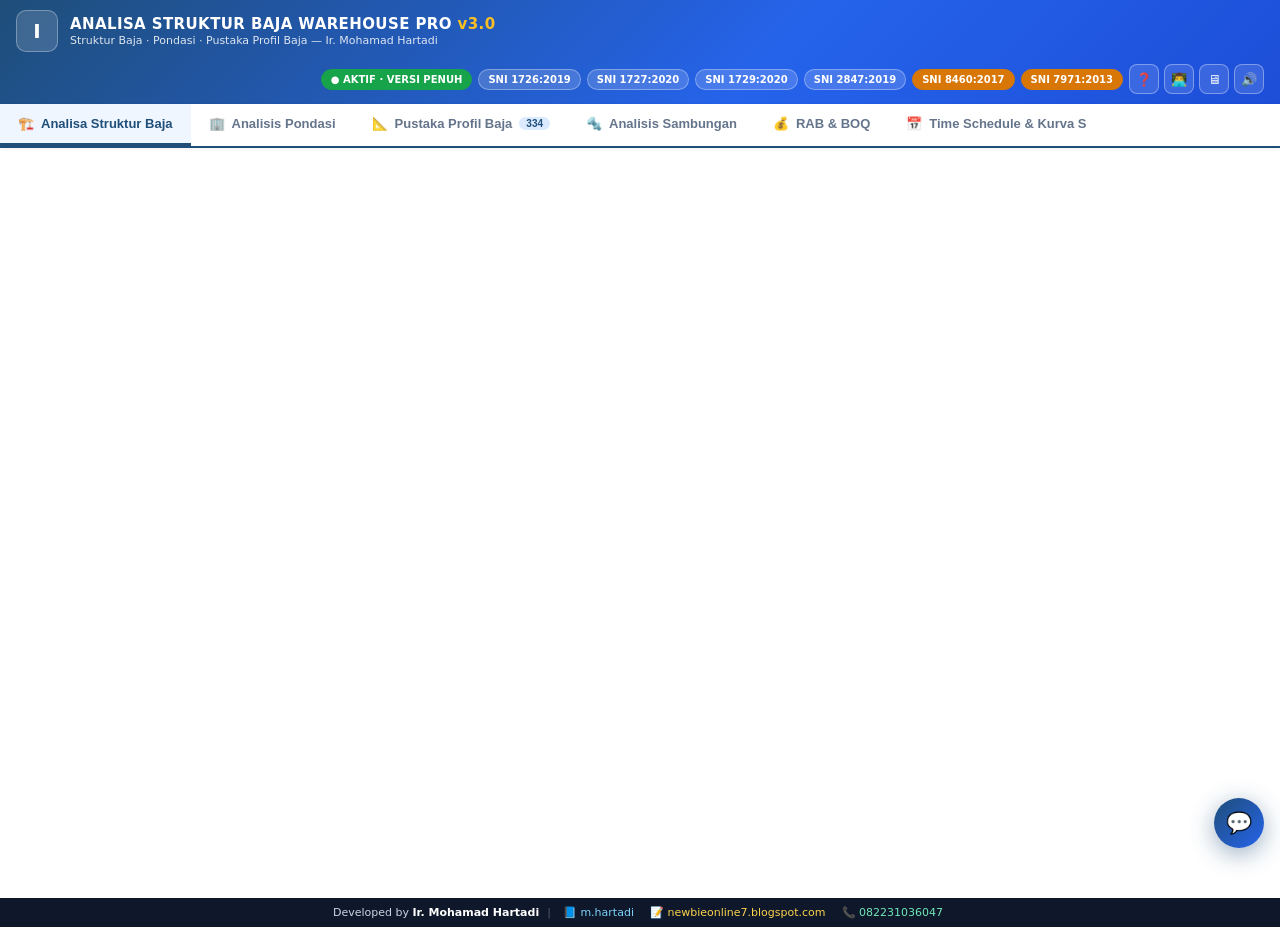
==== commit 71cba94b: "header: v3.0" ====
--- a/index.template.html
+++ b/index.template.html
@@ -209,7 +209,7 @@
   <div class="hd-in">
     <div class="hd-logo">I</div>
     <div class="hd-t">
-      <h1>ANALISA STRUKTUR BAJA WAREHOUSE PRO <span style="color:#fbbf24">v2.0</span></h1>
+      <h1>ANALISA STRUKTUR BAJA WAREHOUSE PRO <span style="color:#fbbf24">v3.0</span></h1>
       <div class="sub">Struktur Baja · Pondasi · Pustaka Profil Baja — Ir. Mohamad Hartadi</div>
     </div>
     <div class="hd-r">
